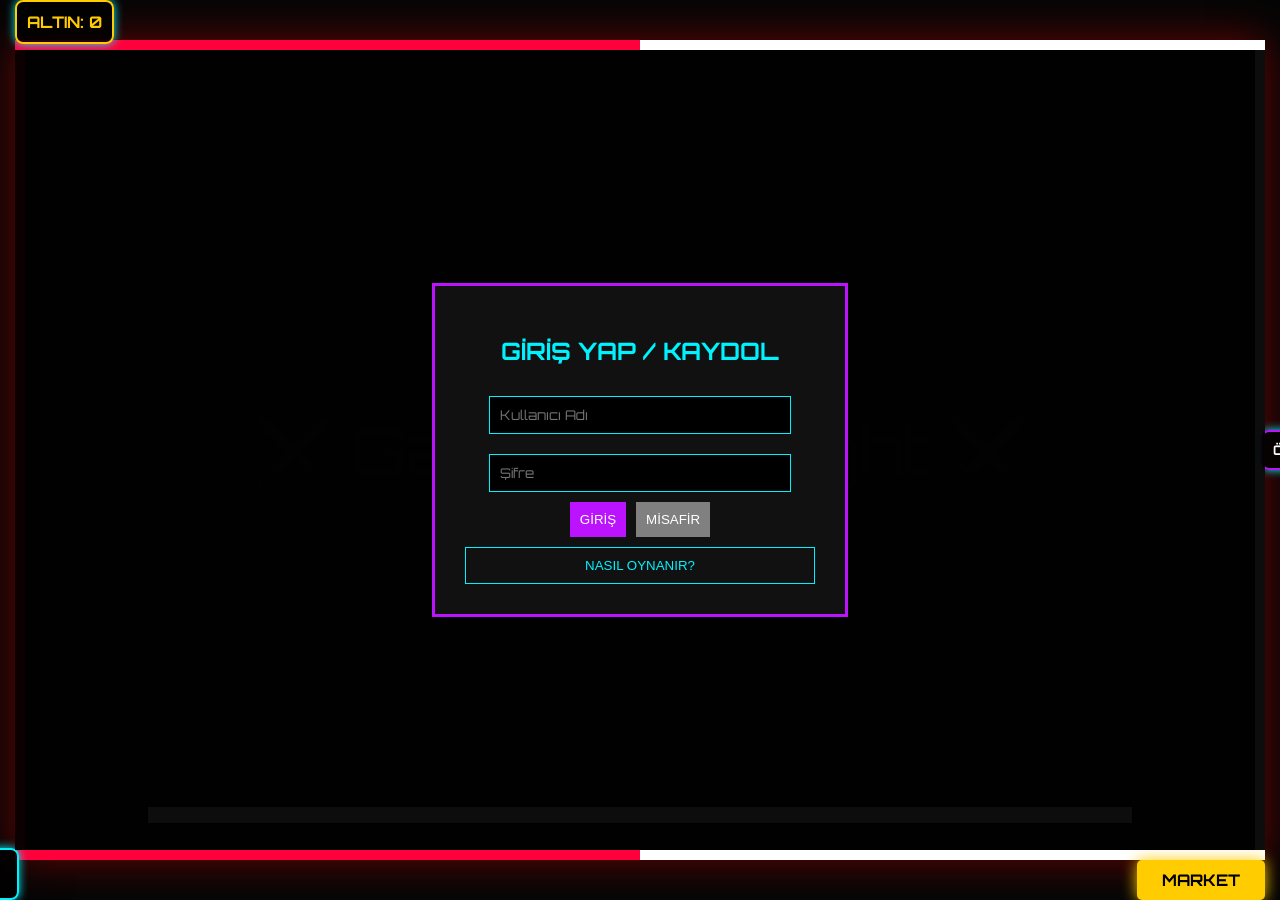
==== oyun.html @ d879b2d4 "Update oyun.html" ====
<!DOCTYPE html>
<html lang="tr">
<head>
    <meta charset="UTF-8">
    <meta name="viewport" content="width=device-width, initial-scale=1.0">
    <title>GameArea Fight - Full Edition</title>
    <style>
        @import url('https://fonts.googleapis.com/css2?family=Orbitron:wght@400;700&family=Press+Start+2P&display=swap');

        :root {
            --neon-blue: #00f2ff;
            --neon-red: #ff003c;
            --neon-purple: #bc13fe;
            --neon-gold: #ffcc00;
        }

        body { margin: 0; background-color: #050505; color: white; font-family: 'Orbitron', sans-serif; display: flex; justify-content: center; align-items: center; height: 100vh; overflow: hidden; }

        #game-container { position: relative; width: 1250px; height: 800px; display: flex; justify-content: center; align-items: center; }

        #arena-wrapper { position: relative; width: 1250px; height: 800px; border: 10px solid; border-image: linear-gradient(90deg, var(--neon-red) 50%, #ffffff 50%) 1; box-shadow: 0 0 40px rgba(255, 0, 0, 0.4); background: #111; overflow: hidden; z-index: 5; }

        canvas { display: block; }

        .ui-panel { position: absolute; background: rgba(0, 0, 0, 0.85); border: 2px solid var(--neon-blue); padding: 10px; border-radius: 8px; box-shadow: 0 0 10px var(--neon-blue); z-index: 10; }

        #stats-panel { bottom: -50px; left: -160px; width: 140px; color: var(--neon-blue); }
        #xp-log { right: -160px; top: 50%; transform: translateY(-50%); width: 140px; max-height: 300px; overflow: hidden; border-color: var(--neon-purple); }
        #gold-display { top: -50px; left: 0; color: var(--neon-gold); font-weight: bold; border-color: var(--neon-gold); }
        #enemy-counter { top: -50px; right: 0; color: var(--neon-red); font-weight: bold; border-color: var(--neon-red); display: none; }

        #market-btn { position: absolute; bottom: -50px; right: 0; padding: 10px 25px; background: var(--neon-gold); color: black; font-weight: bold; border-radius: 5px; cursor: pointer; box-shadow: 0 0 15px var(--neon-gold); z-index: 20; }

        .overlay { position: absolute; inset: 0; background: rgba(0,0,0,0.95); display: flex; flex-direction: column; justify-content: center; align-items: center; z-index: 1000; }

        .auth-box { background: #111; padding: 30px; border: 3px solid var(--neon-purple); text-align: center; width: 350px; }
        .auth-box input { width: 80%; padding: 10px; margin: 10px 0; background: #000; border: 1px solid var(--neon-blue); color: white; font-family: 'Orbitron'; }
        
        .market-grid { display: grid; grid-template-columns: repeat(3, 1fr); gap: 15px; margin-top: 20px; }
        .char-card { background: #222; border: 2px solid var(--neon-blue); padding: 15px; text-align: center; width: 180px; }
        .char-card.selected { border-color: var(--neon-gold); box-shadow: 0 0 15px var(--neon-gold); }

        .btn-gif { width: 180px; height: 60px; background: url('https://i.giphy.com/media/v1.Y2lkPTc5MGI3NjExNHJueXF4eXF4eXF4eXF4eXF4eXF4eXF4eXF4eXF4eXF4JmVwPXYxX2ludGVybmFsX2dpZl9ieV9pZCZjdD1n/3o7TKMGpxxSTvT5Sqk/giphy.gif'); background-size: cover; border: 3px solid #fff; color: white; font-family: 'Press Start 2P', cursive; font-size: 10px; cursor: pointer; display: flex; justify-content: center; align-items: center; margin: 10px; }

        #announcement { position: absolute; top: 40%; width: 100%; text-align: center; font-size: 5rem; color: var(--neon-red); font-weight: bold; display: none; z-index: 500; }

        #xp-bar-container { position: absolute; bottom: 25px; left: 50%; transform: translateX(-50%); width: 80%; height: 16px; background: #fff; border: 2px solid #000; z-index: 5; }
        #xp-bar-fill { height: 100%; width: 0%; background: var(--neon-purple); transition: 0.3s; }
        #cooldown-display { position: absolute; color: rgba(255, 0, 0, 0.7); font-family: 'Orbitron'; font-size: 12px; display: none; z-index: 100; pointer-events: none; }
    </style>
</head>
<body>

<div id="game-container">
    <div id="arena-wrapper">
        <div id="bg-title" style="position:absolute; top:50%; left:50%; transform:translate(-50%,-50%); font-size:65px; opacity:0.12; white-space:nowrap; pointer-events:none; z-index:1">⚔️ GameArea Fight ⚔️</div>
        <canvas id="gameCanvas" width="1250" height="800"></canvas>
        <div id="announcement">DALGA 1</div>
        <div id="xp-bar-container"><div id="xp-bar-fill"></div></div>
        <div id="cooldown-display">BEKLEME SÜRESİ: <span id="cooldown-timer">15</span>s</div>
    </div>

    <div id="gold-display" class="ui-panel">ALTIN: <span id="gold-count">0</span></div>
    <div id="enemy-counter" class="ui-panel">KALAN: <span id="enemy-count">0</span></div>
    <div id="stats-panel" class="ui-panel"><h5 style="margin:0">STATS</h5><div id="stat-list" style="font-size: 10px;">• Henüz yok...</div></div>
    <div id="xp-log" class="ui-panel"><h5 style="margin:0">ÖLDÜRME</h5><div id="log-list" style="font-size: 10px;"></div></div>
    <div id="market-btn" onclick="toggleMarket()">MARKET</div>

    <div id="auth-screen" class="overlay">
        <div class="auth-box">
            <h2 style="color:var(--neon-blue)">GİRİŞ YAP / KAYDOL</h2>
            <input type="text" id="username" placeholder="Kullanıcı Adı">
            <input type="password" id="password" placeholder="Şifre">
            <div style="display:flex; flex-direction:column; gap:10px;">
                <div style="display:flex; justify-content:center; gap:10px;">
                    <button onclick="handleAuth('login')" style="background:var(--neon-purple); border:none; color:white; padding:10px; cursor:pointer;">GİRİŞ</button>
                    <button onclick="handleAuth('guest')" style="background:gray; border:none; color:white; padding:10px; cursor:pointer;">MİSAFİR</button>
                </div>
                <button onclick="showGuide()" style="background:transparent; border:1px solid var(--neon-blue); color:var(--neon-blue); padding:10px; cursor:pointer; width:100%;">NASIL OYNANIR?</button>
            </div>
        </div>
    </div>

    <div id="guide-screen" class="overlay" style="display:none; z-index: 2000;">
        <div class="auth-box" style="width: 600px; text-align: left; border-color: var(--neon-gold);">
            <h2 style="color:var(--neon-gold); text-align:center;">OYUN KILAVUZU</h2>
            <div style="font-size: 14px; line-height: 1.8; max-height: 400px; overflow-y: auto; padding: 10px; color: #ccc;">
                <p><strong>🕹️ Temel Kontroller:</strong><br> WASD tuşlarını kullanarak hareket edebilir, faren ile nişan alıp sol tuşla ateş edebilirsin.</p>
                <p><strong>🌊 Dalga Sistemi:</strong><br> Her yeni dalga daha zorlu düşmanlar getirir. 5, 10, 15... gibi 5'in katı olan dalgalar <strong>BOSS</strong> dalgalarıdır!</p>
                <p><strong>⚡ Özel Yetenek:</strong><br> Farenin SAĞ tuşu ile 15 saniyede bir "Alan Hasarı" (Aura) yaratıp etrafındaki düşmanları erit.</p>
                <p><strong>💰 Market & Gelişim:</strong><br> Düşmanları öldürerek altın biriktir. Marketten daha yüksek HP ve Armor değerine sahip karakterler satın al.</p>
                <p><strong>📈 Seviye Atla:</strong><br> XP barı dolduğunda seviye atlarsın. Bu aşamada sana rastgele sunulan 5 farklı eklentiden (Hasar, Hız, Kritik vb.) birini seçerek karakterini uzmanlaştır.</p>
            </div>
            <button onclick="document.getElementById('guide-screen').style.display='none'" style="width:100%; padding:15px; background:var(--neon-red); border:none; color:white; cursor:pointer; margin-top:15px; font-weight:bold;">ANLADIM, BAŞLA!</button>
        </div>
    </div>

    <div id="start-screen" class="overlay" style="display:none">
        <h1 style="color: var(--neon-red); font-size: 55px;">GameArea Fight</h1>
        <p id="welcome-msg" style="color:var(--neon-blue)"></p>
        <div class="btn-gif" onclick="startGame()">BAŞLAT</div>
    </div>

    <div id="market-screen" class="overlay" style="display:none">
        <h2 style="color:var(--neon-gold)">KARAKTER MARKETİ</h2>
        <div class="market-grid" id="market-grid"></div>
        <div class="btn-gif" onclick="toggleMarket()" style="margin-top:20px; background:none; border:2px solid white; height:40px;">KAPAT</div>
    </div>

    <div id="death-screen" class="overlay" style="display:none">
        <h1 style="color: white; font-size: 50px;">ÖLDÜN!</h1>
        <div class="btn-gif" onclick="resetGame()">RESTART</div>
    </div>

    <div id="upgrade-screen" class="overlay" style="display:none">
        <h2>EKLENTİ SEÇ</h2>
        <div id="upgrade-options" style="display:flex; flex-wrap: wrap; justify-content: center;"></div>
    </div>
</div>

<script>
    const canvas = document.getElementById('gameCanvas');
    const ctx = canvas.getContext('2d');
    
    let currentUser = null;
    let isGuest = false;
    let animationId = null;

    const CHARS = [
        { id: 'std', name: 'Standart', hp: 100, armor: 0, price: 0, color: '#00f2ff' },
        { id: 'mus', name: 'Kaslı', hp: 500, armor: 5, price: 500, color: '#ff003c' },
        { id: 'str', name: 'Güçlü', hp: 650, armor: 10, price: 1000, color: '#bc13fe' },
        { id: 'fig', name: 'Dövüşçü', hp: 750, armor: 15, price: 2000, color: '#ffcc00' },
        { id: 'leg', name: 'Efsanevi', hp: 1000, armor: 25, price: 5000, color: '#ffffff' }
    ];

    let gameState = {
        isRunning: false, wave: 0, xp: 0, xpRequired: 50, level: 1,
        gold: 0, ownedChars: ['std'], selectedChar: 'std'
    };

    function showGuide() { document.getElementById('guide-screen').style.display = 'flex'; }

    function handleAuth(type) {
        const u = document.getElementById('username').value;
        const p = document.getElementById('password').value;
        if (type === 'guest') { isGuest = true; currentUser = "Misafir"; showStart(); return; }
        if (!u || !p) return alert("Bilgileri doldur!");
        let users = JSON.parse(localStorage.getItem('gf_users') || '{}');
        if (users[u]) {
            if (users[u].password !== p) return alert("Şifre yanlış!");
            gameState = users[u].state;
        } else {
            users[u] = { password: p, state: gameState };
            localStorage.setItem('gf_users', JSON.stringify(users));
        }
        currentUser = u; isGuest = false; saveUser(); showStart();
    }

    function saveUser() {
        if (isGuest) return;
        let users = JSON.parse(localStorage.getItem('gf_users') || '{}');
        users[currentUser].state = gameState;
        localStorage.setItem('gf_users', JSON.stringify(users));
    }

    function showStart() {
        document.getElementById('auth-screen').style.display = 'none';
        document.getElementById('start-screen').style.display = 'flex';
        document.getElementById('welcome-msg').innerText = `Hoş geldin, ${currentUser}!`;
        updateGoldUI();
    }

    function toggleMarket() {
        const screen = document.getElementById('market-screen');
        if (screen.style.display === 'none') { renderMarket(); screen.style.display = 'flex'; }
        else screen.style.display = 'none';
    }

    function renderMarket() {
        const grid = document.getElementById('market-grid');
        grid.innerHTML = '';
        CHARS.forEach(c => {
            const isOwned = gameState.ownedChars.includes(c.id);
            const isSelected = gameState.selectedChar === c.id;
            const div = document.createElement('div');
            div.className = `char-card ${isSelected ? 'selected' : ''}`;
            div.innerHTML = `
                <h4>${c.name}</h4>
                <p>HP: ${c.hp} | Armor: +${c.armor}</p>
                <button class="buy-btn" onclick="${isOwned ? `selectChar('${c.id}')` : `buyChar('${c.id}', ${c.price})`}">
                    ${isSelected ? 'KULLANILIYOR' : (isOwned ? 'KULLAN' : 'SATIN AL (' + c.price + ')')}
                </button>
            `;
            grid.appendChild(div);
        });
    }

    function buyChar(id, price) {
        if (gameState.gold >= price) {
            gameState.gold -= price; gameState.ownedChars.push(id);
            updateGoldUI(); renderMarket(); saveUser();
        } else alert("Altın yetersiz!");
    }

    function selectChar(id) { gameState.selectedChar = id; renderMarket(); saveUser(); }
    function updateGoldUI() { document.getElementById('gold-count').innerText = gameState.gold; }
    function updateEnemyCountUI() { document.getElementById('enemy-count').innerText = enemies.length; }

    let enemies = [];
    let bullets = [];
    let particles = [];
    let keys = {};
    let mousePressed = false;
    let lastShot = 0;
    let lastAreaDamageTime = 0;
    const areaDamageCooldown = 15000;
    let player = {};

    function startGame() {
        const charData = CHARS.find(c => c.id === gameState.selectedChar);
        player = {
            x: 625, y: 400, hp: charData.hp, maxHp: charData.hp, armor: charData.armor,
            speed: 3.5, dmg: 30, shootSpeed: 300, crit: 0, bounce: 0, upgrades: [], color: charData.color
        };
        enemies = []; bullets = []; particles = [];
        document.getElementById('start-screen').style.display = 'none';
        document.getElementById('market-btn').style.display = 'none';
        document.getElementById('enemy-counter').style.display = 'block';
        gameState.isRunning = true;
        gameState.wave = 0; gameState.xp = 0; gameState.xpRequired = 50; gameState.level = 1;
        nextWave();
        if(!animationId) loop();
    }

    function resetGame() {
        if (isGuest) { gameState.gold = 0; gameState.ownedChars = ['std']; gameState.selectedChar = 'std'; }
        document.getElementById('death-screen').style.display = 'none';
        document.getElementById('market-btn').style.display = 'block';
        document.getElementById('enemy-counter').style.display = 'none';
        showStart();
    }

    window.onkeydown = e => keys[e.code] = true;
    window.onkeyup = e => keys[e.code] = false;
    canvas.onmousedown = (e) => { 
        if(e.button === 0) mousePressed = true;
        if(e.button === 2) performAreaDamage();
    };
    window.onmouseup = () => mousePressed = false;
    canvas.oncontextmenu = (e) => e.preventDefault(); 
    let mx = 0, my = 0;
    canvas.onmousemove = e => { const r = canvas.getBoundingClientRect(); mx = e.clientX - r.left; my = e.clientY - r.top; };

    function nextWave() {
        gameState.wave++;
        gameState.isRunning = false;
        const ann = document.getElementById('announcement');
        ann.style.display = 'block';
        let isBoss = gameState.wave % 5 === 0;
        ann.innerText = isBoss ? "BOSS GELİYOR!" : `DALGA ${gameState.wave}`;
        setTimeout(() => { ann.style.display = 'none'; gameState.isRunning = true; spawnEnemies(isBoss); }, 2000);
    }

    function spawnEnemies(isBoss) {
        if (isBoss) {
            const count = Math.min(5, Math.floor(gameState.wave/5));
            const bossHp = (gameState.wave / 5) * 2000; 
            for(let i=0; i<count; i++) enemies.push({ x: Math.random()*1200 + 25, y: -50, hp: bossHp, maxHp: bossHp, size: 70, speed: 1.1, boss: true, color: `hsl(${Math.random()*360}, 100%, 50%)` });
        } else {
            for(let i=0; i<gameState.wave*3.5; i++) enemies.push({ x: Math.random()*1250, y: Math.random() < 0.5 ? -30 : 830, hp: 250, maxHp: 250, size: 25, speed: 1.8 + Math.random(), boss: false, color: `hsl(${Math.random()*360}, 70%, 50%)` });
        }
        updateEnemyCountUI();
    }

    function addXP(val, type, isBossDeath) {
        const xpReward = isBossDeath ? 25 : 10;
        gameState.xp += xpReward;
        const goldPlus = isBossDeath ? 5 : 1;
        gameState.gold += goldPlus;
        updateGoldUI(); saveUser();
        updateEnemyCountUI();
        const log = document.createElement('div');
        log.innerHTML = `<span style="color:var(--neon-purple)">+${xpReward} XP</span> | <span style="color:var(--neon-gold)">+${goldPlus} G</span><br>${type}`;
        document.getElementById('log-list').prepend(log);
        document.getElementById('xp-bar-fill').style.width = Math.min(100, (gameState.xp/gameState.xpRequired)*100) + "%"; 
        if(gameState.xp >= gameState.xpRequired) { 
            gameState.xp = 0; gameState.level++; gameState.xpRequired += 50; showUpgrades(); 
        }
    }

    function showUpgrades() {
        gameState.isRunning = false;
        const screen = document.getElementById('upgrade-screen');
        const box = document.getElementById('upgrade-options');
        screen.style.display = 'flex';
        box.innerHTML = '';
        const opts = [
    {t: "+6 Hasar", f: () => player.dmg += 6},
    {t: "+0.5 Hız", f: () => player.shootSpeed = Math.max(50, player.shootSpeed - 50)}, 
    {t: "+1 Armor", f: () => player.armor = Math.min(100, player.armor + 20)},
    {t: "+2 Kritik", f: () => player.crit += 0.1},
    {t: "+1 Seken", f: () => player.bounce += 1}
];
        opts.forEach(o => {
            const d = document.createElement('div');
            d.className = 'char-card'; d.style.cursor = 'pointer';
            d.innerText = o.t;
            d.onclick = () => { o.f(); player.upgrades.push(o.t); updateStats(); screen.style.display='none'; gameState.isRunning=true; };
            box.appendChild(d);
        });
    }

    function updateStats() { document.getElementById('stat-list').innerHTML = player.upgrades.map(u => `<div>• ${u}</div>`).join(''); }

    function performAreaDamage() {
        if (!gameState.isRunning) return;
        const now = Date.now();
        if (now - lastAreaDamageTime < areaDamageCooldown) return;
        lastAreaDamageTime = now;
        particles.push({ type: 'area', radius: 150, life: 1.0, color: '#00f2ff' });
    }

    function loop() {
        if (!gameState.isRunning) { animationId = requestAnimationFrame(loop); return; }
        ctx.clearRect(0,0,1250,800);
        if (keys['KeyW'] && player.y > 20) player.y -= player.speed;
        if (keys['KeyS'] && player.y < 780) player.y += player.speed;
        if (keys['KeyA'] && player.x > 20) player.x -= player.speed;
        if (keys['KeyD'] && player.x < 1230) player.x += player.speed;
        if (mousePressed && Date.now() - lastShot > player.shootSpeed) {
            const ang = Math.atan2(my - player.y, mx - player.x);
            bullets.push({ x: player.x, y: player.y, vx: Math.cos(ang)*8, vy: Math.sin(ang)*8, b: player.bounce, d: Math.random() < player.crit ? player.dmg*2 : player.dmg });
            lastShot = Date.now();
        }
        bullets.forEach((b, i) => {
            b.x += b.vx; b.y += b.vy;
            if (b.x<0 || b.x>1250 || b.y<0 || b.y>800) { if(b.b > 0){ b.vx*=-1; b.vy*=-1; b.b--; } else bullets.splice(i,1); }
            ctx.fillStyle = "yellow"; ctx.beginPath(); ctx.arc(b.x, b.y, 4, 0, 7); ctx.fill();
        });
        particles.forEach((p, i) => {
            if(p.type === 'area') {
                ctx.save(); ctx.globalAlpha = p.life * 0.4; ctx.fillStyle = p.color;
                ctx.beginPath(); ctx.arc(player.x, player.y, p.radius, 0, 7); ctx.fill(); ctx.restore();
                enemies.forEach((e, ei) => {
                    if (Math.hypot(e.x - player.x, e.y - player.y) < p.radius) {
                        e.hp -= 0.84; if (e.hp <= 0) { addXP(0, "AURA ÖLDÜRMESİ", e.boss); enemies.splice(ei, 1); updateEnemyCountUI(); }
                    }
                });
                p.life -= (1 / (60 * 7.5)); if (p.life <= 0) particles.splice(i, 1);
            }
        });
        enemies.forEach((e, i) => {
            const ang = Math.atan2(player.y - e.y, player.x - e.x);
            e.x += Math.cos(ang) * e.speed; e.y += Math.sin(ang) * e.speed;
            ctx.fillStyle = e.color; ctx.fillRect(e.x-e.size/2, e.y-e.size/2, e.size, e.size);
            ctx.fillStyle = "red"; ctx.fillRect(e.x-e.size/2, e.y-e.size/2-10, e.size, 5);
            ctx.fillStyle = "#00ff00"; ctx.fillRect(e.x-e.size/2, e.y-e.size/2-10, (e.hp/e.maxHp)*e.size, 5);
            bullets.forEach((bul, bi) => {
                if (Math.hypot(bul.x - e.x, bul.y - e.y) < e.size) {
                    e.hp -= bul.d; bullets.splice(bi, 1);
                    if (e.hp <= 0) { addXP(0, e.boss ? "BOSS":"ZOMBİ", e.boss); enemies.splice(i,1); updateEnemyCountUI(); }
                }
            });
            if (Math.hypot(player.x-e.x, player.y-e.y) < e.size) {
                if(player.armor > 0) player.armor -= 0.5; else player.hp -= 0.5;
                if(player.hp <= 0) { gameState.isRunning = false; document.getElementById('death-screen').style.display = 'flex'; }
            }
        });
        const cdMs = areaDamageCooldown - (Date.now() - lastAreaDamageTime);
        if (cdMs > 0) {
            const r = canvas.getBoundingClientRect();
            const display = document.getElementById('cooldown-display');
            display.style.display = 'block';
            display.style.left = (player.x + r.left - 50) + "px";
            display.style.top = (player.y + r.top - 50) + "px";
            document.getElementById('cooldown-timer').innerText = Math.ceil(cdMs/1000);
        } else document.getElementById('cooldown-display').style.display = 'none';
        ctx.fillStyle = player.color; ctx.beginPath(); ctx.arc(player.x, player.y, 20, 0, 7); ctx.fill();
        drawBar(player.x-30, player.y+25, 60, 6, player.hp/player.maxHp, "red");
        drawBar(player.x-30, player.y+33, 60, 6, player.armor/100, "#00f2ff", "white");
        if(enemies.length === 0 && gameState.isRunning) nextWave();
        animationId = requestAnimationFrame(loop);
    }
    function drawBar(x, y, w, h, p, f, b="#333") { ctx.fillStyle = b; ctx.fillRect(x, y, w, h); ctx.fillStyle = f; ctx.fillRect(x, y, w*p, h); }
</script>
</body>
</html>
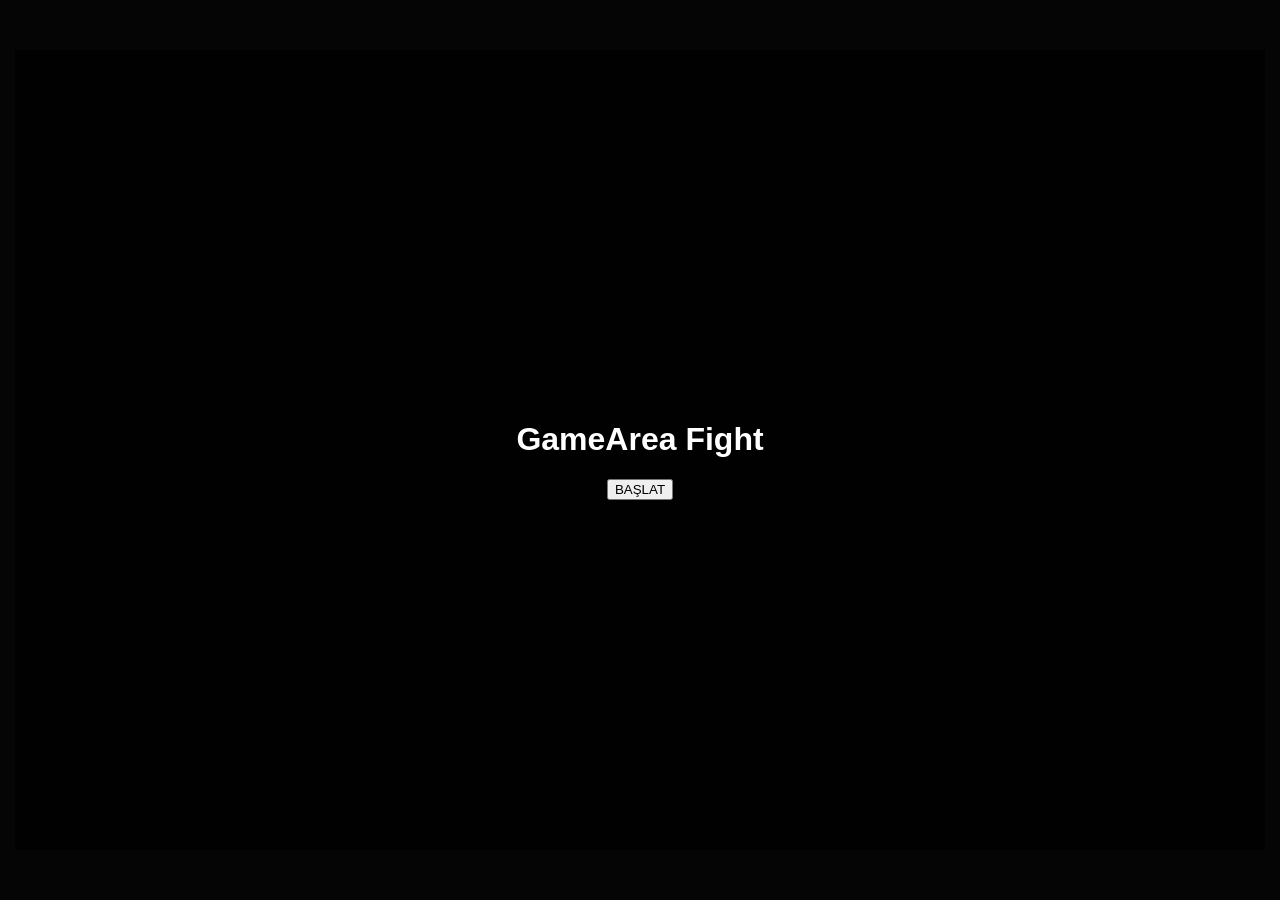
==== commit 116a1ccf: "Update oyun.html" ====
--- a/oyun.html
+++ b/oyun.html
@@ -1,388 +1,345 @@
 <!DOCTYPE html>
 <html lang="tr">
 <head>
-    <meta charset="UTF-8">
-    <meta name="viewport" content="width=device-width, initial-scale=1.0">
-    <title>GameArea Fight - Full Edition</title>
-    <style>
-        @import url('https://fonts.googleapis.com/css2?family=Orbitron:wght@400;700&family=Press+Start+2P&display=swap');
-
-        :root {
-            --neon-blue: #00f2ff;
-            --neon-red: #ff003c;
-            --neon-purple: #bc13fe;
-            --neon-gold: #ffcc00;
-        }
-
-        body { margin: 0; background-color: #050505; color: white; font-family: 'Orbitron', sans-serif; display: flex; justify-content: center; align-items: center; height: 100vh; overflow: hidden; }
-
-        #game-container { position: relative; width: 1250px; height: 800px; display: flex; justify-content: center; align-items: center; }
-
-        #arena-wrapper { position: relative; width: 1250px; height: 800px; border: 10px solid; border-image: linear-gradient(90deg, var(--neon-red) 50%, #ffffff 50%) 1; box-shadow: 0 0 40px rgba(255, 0, 0, 0.4); background: #111; overflow: hidden; z-index: 5; }
-
-        canvas { display: block; }
-
-        .ui-panel { position: absolute; background: rgba(0, 0, 0, 0.85); border: 2px solid var(--neon-blue); padding: 10px; border-radius: 8px; box-shadow: 0 0 10px var(--neon-blue); z-index: 10; }
-
-        #stats-panel { bottom: -50px; left: -160px; width: 140px; color: var(--neon-blue); }
-        #xp-log { right: -160px; top: 50%; transform: translateY(-50%); width: 140px; max-height: 300px; overflow: hidden; border-color: var(--neon-purple); }
-        #gold-display { top: -50px; left: 0; color: var(--neon-gold); font-weight: bold; border-color: var(--neon-gold); }
-        #enemy-counter { top: -50px; right: 0; color: var(--neon-red); font-weight: bold; border-color: var(--neon-red); display: none; }
-
-        #market-btn { position: absolute; bottom: -50px; right: 0; padding: 10px 25px; background: var(--neon-gold); color: black; font-weight: bold; border-radius: 5px; cursor: pointer; box-shadow: 0 0 15px var(--neon-gold); z-index: 20; }
-
-        .overlay { position: absolute; inset: 0; background: rgba(0,0,0,0.95); display: flex; flex-direction: column; justify-content: center; align-items: center; z-index: 1000; }
-
-        .auth-box { background: #111; padding: 30px; border: 3px solid var(--neon-purple); text-align: center; width: 350px; }
-        .auth-box input { width: 80%; padding: 10px; margin: 10px 0; background: #000; border: 1px solid var(--neon-blue); color: white; font-family: 'Orbitron'; }
-        
-        .market-grid { display: grid; grid-template-columns: repeat(3, 1fr); gap: 15px; margin-top: 20px; }
-        .char-card { background: #222; border: 2px solid var(--neon-blue); padding: 15px; text-align: center; width: 180px; }
-        .char-card.selected { border-color: var(--neon-gold); box-shadow: 0 0 15px var(--neon-gold); }
-
-        .btn-gif { width: 180px; height: 60px; background: url('https://i.giphy.com/media/v1.Y2lkPTc5MGI3NjExNHJueXF4eXF4eXF4eXF4eXF4eXF4eXF4eXF4eXF4eXF4JmVwPXYxX2ludGVybmFsX2dpZl9ieV9pZCZjdD1n/3o7TKMGpxxSTvT5Sqk/giphy.gif'); background-size: cover; border: 3px solid #fff; color: white; font-family: 'Press Start 2P', cursive; font-size: 10px; cursor: pointer; display: flex; justify-content: center; align-items: center; margin: 10px; }
-
-        #announcement { position: absolute; top: 40%; width: 100%; text-align: center; font-size: 5rem; color: var(--neon-red); font-weight: bold; display: none; z-index: 500; }
-
-        #xp-bar-container { position: absolute; bottom: 25px; left: 50%; transform: translateX(-50%); width: 80%; height: 16px; background: #fff; border: 2px solid #000; z-index: 5; }
-        #xp-bar-fill { height: 100%; width: 0%; background: var(--neon-purple); transition: 0.3s; }
-        #cooldown-display { position: absolute; color: rgba(255, 0, 0, 0.7); font-family: 'Orbitron'; font-size: 12px; display: none; z-index: 100; pointer-events: none; }
-    </style>
+<meta charset="UTF-8">
+<title>GameArea Fight</title>
+
+<style>
+
+body{
+margin:0;
+background:#050505;
+color:white;
+font-family:Arial;
+display:flex;
+justify-content:center;
+align-items:center;
+height:100vh;
+}
+
+#game-container{
+position:relative;
+width:1250px;
+height:800px;
+}
+
+canvas{
+background:#111;
+display:block;
+}
+
+.overlay{
+position:absolute;
+inset:0;
+background:rgba(0,0,0,0.95);
+display:flex;
+flex-direction:column;
+justify-content:center;
+align-items:center;
+z-index:1000;
+}
+
+.char-card{
+background:#222;
+border:2px solid cyan;
+padding:10px;
+text-align:center;
+cursor:pointer;
+}
+
+#level-grid{
+display:grid;
+grid-template-columns:repeat(7,1fr);
+gap:10px;
+width:600px;
+margin-top:20px;
+}
+
+</style>
 </head>
+
 <body>
 
 <div id="game-container">
-    <div id="arena-wrapper">
-        <div id="bg-title" style="position:absolute; top:50%; left:50%; transform:translate(-50%,-50%); font-size:65px; opacity:0.12; white-space:nowrap; pointer-events:none; z-index:1">⚔️ GameArea Fight ⚔️</div>
-        <canvas id="gameCanvas" width="1250" height="800"></canvas>
-        <div id="announcement">DALGA 1</div>
-        <div id="xp-bar-container"><div id="xp-bar-fill"></div></div>
-        <div id="cooldown-display">BEKLEME SÜRESİ: <span id="cooldown-timer">15</span>s</div>
-    </div>
-
-    <div id="gold-display" class="ui-panel">ALTIN: <span id="gold-count">0</span></div>
-    <div id="enemy-counter" class="ui-panel">KALAN: <span id="enemy-count">0</span></div>
-    <div id="stats-panel" class="ui-panel"><h5 style="margin:0">STATS</h5><div id="stat-list" style="font-size: 10px;">• Henüz yok...</div></div>
-    <div id="xp-log" class="ui-panel"><h5 style="margin:0">ÖLDÜRME</h5><div id="log-list" style="font-size: 10px;"></div></div>
-    <div id="market-btn" onclick="toggleMarket()">MARKET</div>
-
-    <div id="auth-screen" class="overlay">
-        <div class="auth-box">
-            <h2 style="color:var(--neon-blue)">GİRİŞ YAP / KAYDOL</h2>
-            <input type="text" id="username" placeholder="Kullanıcı Adı">
-            <input type="password" id="password" placeholder="Şifre">
-            <div style="display:flex; flex-direction:column; gap:10px;">
-                <div style="display:flex; justify-content:center; gap:10px;">
-                    <button onclick="handleAuth('login')" style="background:var(--neon-purple); border:none; color:white; padding:10px; cursor:pointer;">GİRİŞ</button>
-                    <button onclick="handleAuth('guest')" style="background:gray; border:none; color:white; padding:10px; cursor:pointer;">MİSAFİR</button>
-                </div>
-                <button onclick="showGuide()" style="background:transparent; border:1px solid var(--neon-blue); color:var(--neon-blue); padding:10px; cursor:pointer; width:100%;">NASIL OYNANIR?</button>
-            </div>
-        </div>
-    </div>
-
-    <div id="guide-screen" class="overlay" style="display:none; z-index: 2000;">
-        <div class="auth-box" style="width: 600px; text-align: left; border-color: var(--neon-gold);">
-            <h2 style="color:var(--neon-gold); text-align:center;">OYUN KILAVUZU</h2>
-            <div style="font-size: 14px; line-height: 1.8; max-height: 400px; overflow-y: auto; padding: 10px; color: #ccc;">
-                <p><strong>🕹️ Temel Kontroller:</strong><br> WASD tuşlarını kullanarak hareket edebilir, faren ile nişan alıp sol tuşla ateş edebilirsin.</p>
-                <p><strong>🌊 Dalga Sistemi:</strong><br> Her yeni dalga daha zorlu düşmanlar getirir. 5, 10, 15... gibi 5'in katı olan dalgalar <strong>BOSS</strong> dalgalarıdır!</p>
-                <p><strong>⚡ Özel Yetenek:</strong><br> Farenin SAĞ tuşu ile 15 saniyede bir "Alan Hasarı" (Aura) yaratıp etrafındaki düşmanları erit.</p>
-                <p><strong>💰 Market & Gelişim:</strong><br> Düşmanları öldürerek altın biriktir. Marketten daha yüksek HP ve Armor değerine sahip karakterler satın al.</p>
-                <p><strong>📈 Seviye Atla:</strong><br> XP barı dolduğunda seviye atlarsın. Bu aşamada sana rastgele sunulan 5 farklı eklentiden (Hasar, Hız, Kritik vb.) birini seçerek karakterini uzmanlaştır.</p>
-            </div>
-            <button onclick="document.getElementById('guide-screen').style.display='none'" style="width:100%; padding:15px; background:var(--neon-red); border:none; color:white; cursor:pointer; margin-top:15px; font-weight:bold;">ANLADIM, BAŞLA!</button>
-        </div>
-    </div>
-
-    <div id="start-screen" class="overlay" style="display:none">
-        <h1 style="color: var(--neon-red); font-size: 55px;">GameArea Fight</h1>
-        <p id="welcome-msg" style="color:var(--neon-blue)"></p>
-        <div class="btn-gif" onclick="startGame()">BAŞLAT</div>
-    </div>
-
-    <div id="market-screen" class="overlay" style="display:none">
-        <h2 style="color:var(--neon-gold)">KARAKTER MARKETİ</h2>
-        <div class="market-grid" id="market-grid"></div>
-        <div class="btn-gif" onclick="toggleMarket()" style="margin-top:20px; background:none; border:2px solid white; height:40px;">KAPAT</div>
-    </div>
-
-    <div id="death-screen" class="overlay" style="display:none">
-        <h1 style="color: white; font-size: 50px;">ÖLDÜN!</h1>
-        <div class="btn-gif" onclick="resetGame()">RESTART</div>
-    </div>
-
-    <div id="upgrade-screen" class="overlay" style="display:none">
-        <h2>EKLENTİ SEÇ</h2>
-        <div id="upgrade-options" style="display:flex; flex-wrap: wrap; justify-content: center;"></div>
-    </div>
+
+<canvas id="gameCanvas" width="1250" height="800"></canvas>
+
+
+<!-- START -->
+
+<div id="start-screen" class="overlay">
+
+<h1>GameArea Fight</h1>
+
+<button onclick="openLevelMenu()">BAŞLAT</button>
+
 </div>
 
+
+<!-- LEVEL MENU -->
+
+<div id="level-screen" class="overlay" style="display:none">
+
+<h2>BÖLÜM SEÇ</h2>
+
+<div id="level-grid"></div>
+
+</div>
+
+
+<!-- GAME FINISHED -->
+
+<div id="game-finished" class="overlay" style="display:none">
+
+<h1>OYUN BİTTİ</h1>
+
+<p>Tekrar oynamak için güncellemeyi bekle!</p>
+
+</div>
+
+
+</div>
+
+
 <script>
-    const canvas = document.getElementById('gameCanvas');
-    const ctx = canvas.getContext('2d');
-    
-    let currentUser = null;
-    let isGuest = false;
-    let animationId = null;
-
-    const CHARS = [
-        { id: 'std', name: 'Standart', hp: 100, armor: 0, price: 0, color: '#00f2ff' },
-        { id: 'mus', name: 'Kaslı', hp: 500, armor: 5, price: 500, color: '#ff003c' },
-        { id: 'str', name: 'Güçlü', hp: 650, armor: 10, price: 1000, color: '#bc13fe' },
-        { id: 'fig', name: 'Dövüşçü', hp: 750, armor: 15, price: 2000, color: '#ffcc00' },
-        { id: 'leg', name: 'Efsanevi', hp: 1000, armor: 25, price: 5000, color: '#ffffff' }
-    ];
-
-    let gameState = {
-        isRunning: false, wave: 0, xp: 0, xpRequired: 50, level: 1,
-        gold: 0, ownedChars: ['std'], selectedChar: 'std'
-    };
-
-    function showGuide() { document.getElementById('guide-screen').style.display = 'flex'; }
-
-    function handleAuth(type) {
-        const u = document.getElementById('username').value;
-        const p = document.getElementById('password').value;
-        if (type === 'guest') { isGuest = true; currentUser = "Misafir"; showStart(); return; }
-        if (!u || !p) return alert("Bilgileri doldur!");
-        let users = JSON.parse(localStorage.getItem('gf_users') || '{}');
-        if (users[u]) {
-            if (users[u].password !== p) return alert("Şifre yanlış!");
-            gameState = users[u].state;
-        } else {
-            users[u] = { password: p, state: gameState };
-            localStorage.setItem('gf_users', JSON.stringify(users));
-        }
-        currentUser = u; isGuest = false; saveUser(); showStart();
-    }
-
-    function saveUser() {
-        if (isGuest) return;
-        let users = JSON.parse(localStorage.getItem('gf_users') || '{}');
-        users[currentUser].state = gameState;
-        localStorage.setItem('gf_users', JSON.stringify(users));
-    }
-
-    function showStart() {
-        document.getElementById('auth-screen').style.display = 'none';
-        document.getElementById('start-screen').style.display = 'flex';
-        document.getElementById('welcome-msg').innerText = `Hoş geldin, ${currentUser}!`;
-        updateGoldUI();
-    }
-
-    function toggleMarket() {
-        const screen = document.getElementById('market-screen');
-        if (screen.style.display === 'none') { renderMarket(); screen.style.display = 'flex'; }
-        else screen.style.display = 'none';
-    }
-
-    function renderMarket() {
-        const grid = document.getElementById('market-grid');
-        grid.innerHTML = '';
-        CHARS.forEach(c => {
-            const isOwned = gameState.ownedChars.includes(c.id);
-            const isSelected = gameState.selectedChar === c.id;
-            const div = document.createElement('div');
-            div.className = `char-card ${isSelected ? 'selected' : ''}`;
-            div.innerHTML = `
-                <h4>${c.name}</h4>
-                <p>HP: ${c.hp} | Armor: +${c.armor}</p>
-                <button class="buy-btn" onclick="${isOwned ? `selectChar('${c.id}')` : `buyChar('${c.id}', ${c.price})`}">
-                    ${isSelected ? 'KULLANILIYOR' : (isOwned ? 'KULLAN' : 'SATIN AL (' + c.price + ')')}
-                </button>
-            `;
-            grid.appendChild(div);
-        });
-    }
-
-    function buyChar(id, price) {
-        if (gameState.gold >= price) {
-            gameState.gold -= price; gameState.ownedChars.push(id);
-            updateGoldUI(); renderMarket(); saveUser();
-        } else alert("Altın yetersiz!");
-    }
-
-    function selectChar(id) { gameState.selectedChar = id; renderMarket(); saveUser(); }
-    function updateGoldUI() { document.getElementById('gold-count').innerText = gameState.gold; }
-    function updateEnemyCountUI() { document.getElementById('enemy-count').innerText = enemies.length; }
-
-    let enemies = [];
-    let bullets = [];
-    let particles = [];
-    let keys = {};
-    let mousePressed = false;
-    let lastShot = 0;
-    let lastAreaDamageTime = 0;
-    const areaDamageCooldown = 15000;
-    let player = {};
-
-    function startGame() {
-        const charData = CHARS.find(c => c.id === gameState.selectedChar);
-        player = {
-            x: 625, y: 400, hp: charData.hp, maxHp: charData.hp, armor: charData.armor,
-            speed: 3.5, dmg: 30, shootSpeed: 300, crit: 0, bounce: 0, upgrades: [], color: charData.color
-        };
-        enemies = []; bullets = []; particles = [];
-        document.getElementById('start-screen').style.display = 'none';
-        document.getElementById('market-btn').style.display = 'none';
-        document.getElementById('enemy-counter').style.display = 'block';
-        gameState.isRunning = true;
-        gameState.wave = 0; gameState.xp = 0; gameState.xpRequired = 50; gameState.level = 1;
-        nextWave();
-        if(!animationId) loop();
-    }
-
-    function resetGame() {
-        if (isGuest) { gameState.gold = 0; gameState.ownedChars = ['std']; gameState.selectedChar = 'std'; }
-        document.getElementById('death-screen').style.display = 'none';
-        document.getElementById('market-btn').style.display = 'block';
-        document.getElementById('enemy-counter').style.display = 'none';
-        showStart();
-    }
-
-    window.onkeydown = e => keys[e.code] = true;
-    window.onkeyup = e => keys[e.code] = false;
-    canvas.onmousedown = (e) => { 
-        if(e.button === 0) mousePressed = true;
-        if(e.button === 2) performAreaDamage();
-    };
-    window.onmouseup = () => mousePressed = false;
-    canvas.oncontextmenu = (e) => e.preventDefault(); 
-    let mx = 0, my = 0;
-    canvas.onmousemove = e => { const r = canvas.getBoundingClientRect(); mx = e.clientX - r.left; my = e.clientY - r.top; };
-
-    function nextWave() {
-        gameState.wave++;
-        gameState.isRunning = false;
-        const ann = document.getElementById('announcement');
-        ann.style.display = 'block';
-        let isBoss = gameState.wave % 5 === 0;
-        ann.innerText = isBoss ? "BOSS GELİYOR!" : `DALGA ${gameState.wave}`;
-        setTimeout(() => { ann.style.display = 'none'; gameState.isRunning = true; spawnEnemies(isBoss); }, 2000);
-    }
-
-    function spawnEnemies(isBoss) {
-        if (isBoss) {
-            const count = Math.min(5, Math.floor(gameState.wave/5));
-            const bossHp = (gameState.wave / 5) * 2000; 
-            for(let i=0; i<count; i++) enemies.push({ x: Math.random()*1200 + 25, y: -50, hp: bossHp, maxHp: bossHp, size: 70, speed: 1.1, boss: true, color: `hsl(${Math.random()*360}, 100%, 50%)` });
-        } else {
-            for(let i=0; i<gameState.wave*3.5; i++) enemies.push({ x: Math.random()*1250, y: Math.random() < 0.5 ? -30 : 830, hp: 250, maxHp: 250, size: 25, speed: 1.8 + Math.random(), boss: false, color: `hsl(${Math.random()*360}, 70%, 50%)` });
-        }
-        updateEnemyCountUI();
-    }
-
-    function addXP(val, type, isBossDeath) {
-        const xpReward = isBossDeath ? 25 : 10;
-        gameState.xp += xpReward;
-        const goldPlus = isBossDeath ? 5 : 1;
-        gameState.gold += goldPlus;
-        updateGoldUI(); saveUser();
-        updateEnemyCountUI();
-        const log = document.createElement('div');
-        log.innerHTML = `<span style="color:var(--neon-purple)">+${xpReward} XP</span> | <span style="color:var(--neon-gold)">+${goldPlus} G</span><br>${type}`;
-        document.getElementById('log-list').prepend(log);
-        document.getElementById('xp-bar-fill').style.width = Math.min(100, (gameState.xp/gameState.xpRequired)*100) + "%"; 
-        if(gameState.xp >= gameState.xpRequired) { 
-            gameState.xp = 0; gameState.level++; gameState.xpRequired += 50; showUpgrades(); 
-        }
-    }
-
-    function showUpgrades() {
-        gameState.isRunning = false;
-        const screen = document.getElementById('upgrade-screen');
-        const box = document.getElementById('upgrade-options');
-        screen.style.display = 'flex';
-        box.innerHTML = '';
-        const opts = [
-    {t: "+6 Hasar", f: () => player.dmg += 6},
-    {t: "+0.5 Hız", f: () => player.shootSpeed = Math.max(50, player.shootSpeed - 50)}, 
-    {t: "+1 Armor", f: () => player.armor = Math.min(100, player.armor + 20)},
-    {t: "+2 Kritik", f: () => player.crit += 0.1},
-    {t: "+1 Seken", f: () => player.bounce += 1}
-];
-        opts.forEach(o => {
-            const d = document.createElement('div');
-            d.className = 'char-card'; d.style.cursor = 'pointer';
-            d.innerText = o.t;
-            d.onclick = () => { o.f(); player.upgrades.push(o.t); updateStats(); screen.style.display='none'; gameState.isRunning=true; };
-            box.appendChild(d);
-        });
-    }
-
-    function updateStats() { document.getElementById('stat-list').innerHTML = player.upgrades.map(u => `<div>• ${u}</div>`).join(''); }
-
-    function performAreaDamage() {
-        if (!gameState.isRunning) return;
-        const now = Date.now();
-        if (now - lastAreaDamageTime < areaDamageCooldown) return;
-        lastAreaDamageTime = now;
-        particles.push({ type: 'area', radius: 150, life: 1.0, color: '#00f2ff' });
-    }
-
-    function loop() {
-        if (!gameState.isRunning) { animationId = requestAnimationFrame(loop); return; }
-        ctx.clearRect(0,0,1250,800);
-        if (keys['KeyW'] && player.y > 20) player.y -= player.speed;
-        if (keys['KeyS'] && player.y < 780) player.y += player.speed;
-        if (keys['KeyA'] && player.x > 20) player.x -= player.speed;
-        if (keys['KeyD'] && player.x < 1230) player.x += player.speed;
-        if (mousePressed && Date.now() - lastShot > player.shootSpeed) {
-            const ang = Math.atan2(my - player.y, mx - player.x);
-            bullets.push({ x: player.x, y: player.y, vx: Math.cos(ang)*8, vy: Math.sin(ang)*8, b: player.bounce, d: Math.random() < player.crit ? player.dmg*2 : player.dmg });
-            lastShot = Date.now();
-        }
-        bullets.forEach((b, i) => {
-            b.x += b.vx; b.y += b.vy;
-            if (b.x<0 || b.x>1250 || b.y<0 || b.y>800) { if(b.b > 0){ b.vx*=-1; b.vy*=-1; b.b--; } else bullets.splice(i,1); }
-            ctx.fillStyle = "yellow"; ctx.beginPath(); ctx.arc(b.x, b.y, 4, 0, 7); ctx.fill();
-        });
-        particles.forEach((p, i) => {
-            if(p.type === 'area') {
-                ctx.save(); ctx.globalAlpha = p.life * 0.4; ctx.fillStyle = p.color;
-                ctx.beginPath(); ctx.arc(player.x, player.y, p.radius, 0, 7); ctx.fill(); ctx.restore();
-                enemies.forEach((e, ei) => {
-                    if (Math.hypot(e.x - player.x, e.y - player.y) < p.radius) {
-                        e.hp -= 0.84; if (e.hp <= 0) { addXP(0, "AURA ÖLDÜRMESİ", e.boss); enemies.splice(ei, 1); updateEnemyCountUI(); }
-                    }
-                });
-                p.life -= (1 / (60 * 7.5)); if (p.life <= 0) particles.splice(i, 1);
-            }
-        });
-        enemies.forEach((e, i) => {
-            const ang = Math.atan2(player.y - e.y, player.x - e.x);
-            e.x += Math.cos(ang) * e.speed; e.y += Math.sin(ang) * e.speed;
-            ctx.fillStyle = e.color; ctx.fillRect(e.x-e.size/2, e.y-e.size/2, e.size, e.size);
-            ctx.fillStyle = "red"; ctx.fillRect(e.x-e.size/2, e.y-e.size/2-10, e.size, 5);
-            ctx.fillStyle = "#00ff00"; ctx.fillRect(e.x-e.size/2, e.y-e.size/2-10, (e.hp/e.maxHp)*e.size, 5);
-            bullets.forEach((bul, bi) => {
-                if (Math.hypot(bul.x - e.x, bul.y - e.y) < e.size) {
-                    e.hp -= bul.d; bullets.splice(bi, 1);
-                    if (e.hp <= 0) { addXP(0, e.boss ? "BOSS":"ZOMBİ", e.boss); enemies.splice(i,1); updateEnemyCountUI(); }
-                }
-            });
-            if (Math.hypot(player.x-e.x, player.y-e.y) < e.size) {
-                if(player.armor > 0) player.armor -= 0.5; else player.hp -= 0.5;
-                if(player.hp <= 0) { gameState.isRunning = false; document.getElementById('death-screen').style.display = 'flex'; }
-            }
-        });
-        const cdMs = areaDamageCooldown - (Date.now() - lastAreaDamageTime);
-        if (cdMs > 0) {
-            const r = canvas.getBoundingClientRect();
-            const display = document.getElementById('cooldown-display');
-            display.style.display = 'block';
-            display.style.left = (player.x + r.left - 50) + "px";
-            display.style.top = (player.y + r.top - 50) + "px";
-            document.getElementById('cooldown-timer').innerText = Math.ceil(cdMs/1000);
-        } else document.getElementById('cooldown-display').style.display = 'none';
-        ctx.fillStyle = player.color; ctx.beginPath(); ctx.arc(player.x, player.y, 20, 0, 7); ctx.fill();
-        drawBar(player.x-30, player.y+25, 60, 6, player.hp/player.maxHp, "red");
-        drawBar(player.x-30, player.y+33, 60, 6, player.armor/100, "#00f2ff", "white");
-        if(enemies.length === 0 && gameState.isRunning) nextWave();
-        animationId = requestAnimationFrame(loop);
-    }
-    function drawBar(x, y, w, h, p, f, b="#333") { ctx.fillStyle = b; ctx.fillRect(x, y, w, h); ctx.fillStyle = f; ctx.fillRect(x, y, w*p, h); }
+
+const canvas=document.getElementById("gameCanvas");
+const ctx=canvas.getContext("2d");
+
+let player={x:600,y:400,hp:100};
+
+let enemies=[];
+let bullets=[];
+
+let keys={};
+
+let gameState={
+isRunning:false,
+wave:0,
+currentLevel:0,
+completedLevels:[]
+};
+
+
+function getLevelWaveLimit(level){
+
+return level*5;
+
+}
+
+
+
+function openLevelMenu(){
+
+document.getElementById("start-screen").style.display="none";
+document.getElementById("level-screen").style.display="flex";
+
+renderLevels();
+
+}
+
+
+
+function renderLevels(){
+
+const grid=document.getElementById("level-grid");
+
+grid.innerHTML="";
+
+for(let i=1;i<=20;i++){
+
+let div=document.createElement("div");
+
+div.className="char-card";
+
+if(gameState.completedLevels.includes(i)){
+
+div.innerHTML=i+"<br>GEÇİLDİ";
+
+}else{
+
+div.innerText=i;
+
+}
+
+div.onclick=()=>selectLevel(i);
+
+grid.appendChild(div);
+
+}
+
+}
+
+
+
+function selectLevel(level){
+
+if(gameState.completedLevels.includes(level)){
+
+alert("Bu bölümü geçtiniz");
+
+return;
+
+}
+
+gameState.currentLevel=level;
+
+document.getElementById("level-screen").style.display="none";
+
+startGame();
+
+}
+
+
+
+function startGame(){
+
+player.hp=100;
+
+enemies=[];
+bullets=[];
+
+gameState.wave=0;
+
+gameState.isRunning=true;
+
+nextWave();
+
+loop();
+
+}
+
+
+
+function nextWave(){
+
+let limit=getLevelWaveLimit(gameState.currentLevel);
+
+if(gameState.wave>=limit){
+
+if(!gameState.completedLevels.includes(gameState.currentLevel)){
+
+gameState.completedLevels.push(gameState.currentLevel);
+
+}
+
+gameState.isRunning=false;
+
+if(gameState.currentLevel>=20){
+
+document.getElementById("game-finished").style.display="flex";
+
+}else{
+
+setTimeout(()=>{
+
+openLevelMenu();
+
+},2000);
+
+}
+
+return;
+
+}
+
+gameState.wave++;
+
+spawnEnemies();
+
+}
+
+
+
+function spawnEnemies(){
+
+for(let i=0;i<gameState.wave+2;i++){
+
+enemies.push({
+
+x:Math.random()*1200,
+
+y:-20,
+
+hp:20
+
+});
+
+}
+
+}
+
+
+
+window.onkeydown=e=>keys[e.code]=true;
+
+window.onkeyup=e=>keys[e.code]=false;
+
+
+
+function loop(){
+
+if(!gameState.isRunning) return;
+
+ctx.clearRect(0,0,1250,800);
+
+
+if(keys["KeyW"])player.y-=3;
+if(keys["KeyS"])player.y+=3;
+if(keys["KeyA"])player.x-=3;
+if(keys["KeyD"])player.x+=3;
+
+
+
+ctx.fillStyle="cyan";
+
+ctx.beginPath();
+
+ctx.arc(player.x,player.y,20,0,7);
+
+ctx.fill();
+
+
+
+enemies.forEach((e,i)=>{
+
+let ang=Math.atan2(player.y-e.y,player.x-e.x);
+
+e.x+=Math.cos(ang)*1.5;
+e.y+=Math.sin(ang)*1.5;
+
+ctx.fillStyle="red";
+
+ctx.fillRect(e.x-10,e.y-10,20,20);
+
+
+if(Math.hypot(player.x-e.x,player.y-e.y)<20){
+
+player.hp--;
+
+if(player.hp<=0){
+
+location.reload();
+
+}
+
+}
+
+});
+
+
+if(enemies.length===0){
+
+nextWave();
+
+}
+
+requestAnimationFrame(loop);
+
+}
+
+
 </script>
+
 </body>
 </html>
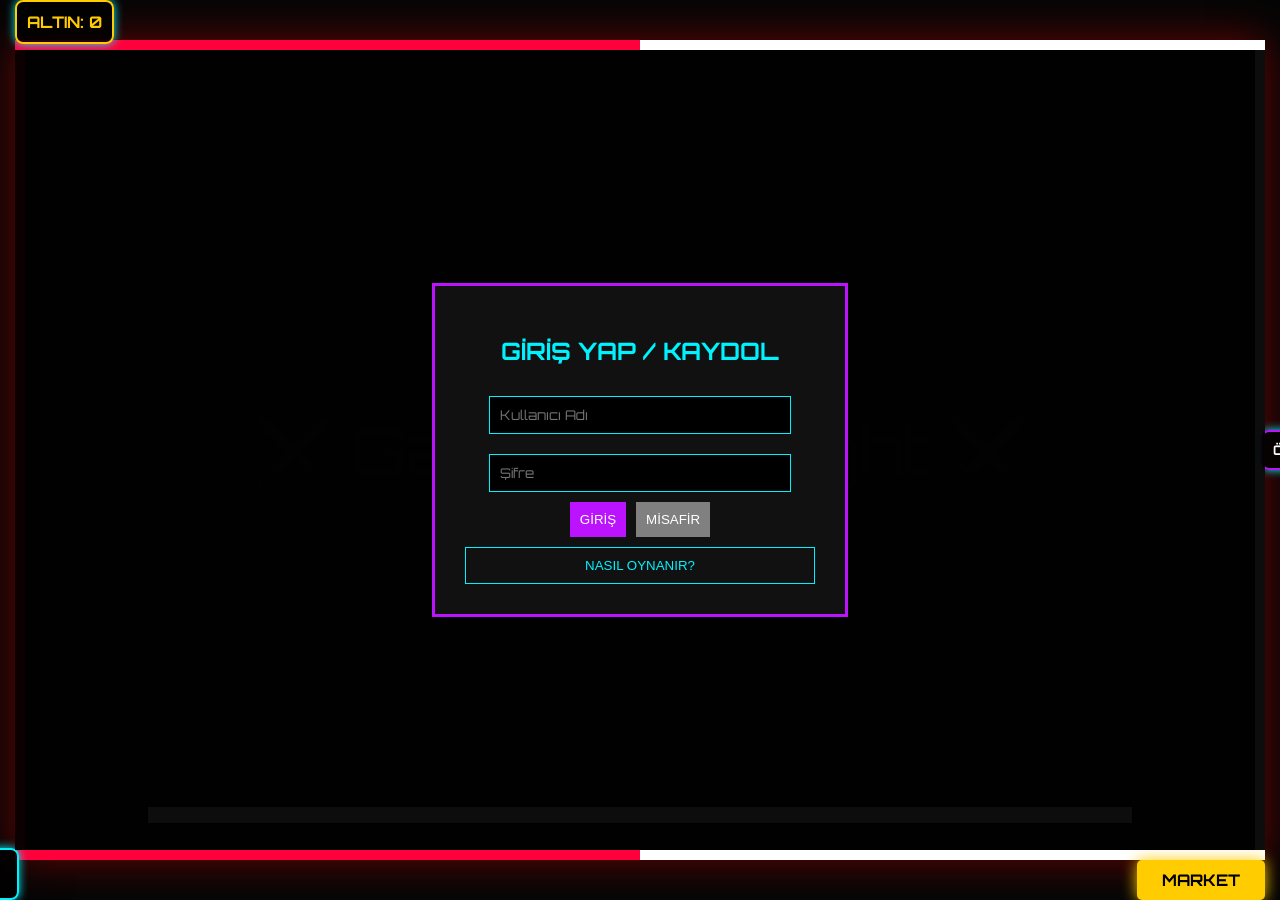
==== commit 1de47488: "Update oyun.html" ====
--- a/oyun.html
+++ b/oyun.html
@@ -2,344 +2,331 @@
 <html lang="tr">
 <head>
 <meta charset="UTF-8">
-<title>GameArea Fight</title>
-
+<meta name="viewport" content="width=device-width, initial-scale=1.0">
+<title>GameArea Fight - Full Edition</title>
 <style>
-
-body{
-margin:0;
-background:#050505;
-color:white;
-font-family:Arial;
-display:flex;
-justify-content:center;
-align-items:center;
-height:100vh;
-}
-
-#game-container{
-position:relative;
-width:1250px;
-height:800px;
-}
-
-canvas{
-background:#111;
-display:block;
-}
-
-.overlay{
-position:absolute;
-inset:0;
-background:rgba(0,0,0,0.95);
-display:flex;
-flex-direction:column;
-justify-content:center;
-align-items:center;
-z-index:1000;
-}
-
-.char-card{
-background:#222;
-border:2px solid cyan;
-padding:10px;
-text-align:center;
-cursor:pointer;
-}
-
-#level-grid{
-display:grid;
-grid-template-columns:repeat(7,1fr);
-gap:10px;
-width:600px;
-margin-top:20px;
-}
-
+@import url('https://fonts.googleapis.com/css2?family=Orbitron:wght@400;700&family=Press+Start+2P&display=swap');
+
+:root {
+--neon-blue:#00f2ff;
+--neon-red:#ff003c;
+--neon-purple:#bc13fe;
+--neon-gold:#ffcc00;
+}
+
+body{margin:0;background-color:#050505;color:white;font-family:'Orbitron',sans-serif;display:flex;justify-content:center;align-items:center;height:100vh;overflow:hidden;}
+#game-container{position:relative;width:1250px;height:800px;display:flex;justify-content:center;align-items:center;}
+#arena-wrapper{position:relative;width:1250px;height:800px;border:10px solid;border-image:linear-gradient(90deg,var(--neon-red) 50%,#ffffff 50%) 1;box-shadow:0 0 40px rgba(255,0,0,0.4);background:#111;overflow:hidden;z-index:5;}
+canvas{display:block;}
+.ui-panel{position:absolute;background:rgba(0,0,0,0.85);border:2px solid var(--neon-blue);padding:10px;border-radius:8px;box-shadow:0 0 10px var(--neon-blue);z-index:10;}
+#stats-panel{bottom:-50px;left:-160px;width:140px;color:var(--neon-blue);}
+#xp-log{right:-160px;top:50%;transform:translateY(-50%);width:140px;max-height:300px;overflow:hidden;border-color:var(--neon-purple);}
+#gold-display{top:-50px;left:0;color:var(--neon-gold);font-weight:bold;border-color:var(--neon-gold);}
+#enemy-counter{top:-50px;right:0;color:var(--neon-red);font-weight:bold;border-color:var(--neon-red);display:none;}
+#market-btn{position:absolute;bottom:-50px;right:0;padding:10px 25px;background:var(--neon-gold);color:black;font-weight:bold;border-radius:5px;cursor:pointer;box-shadow:0 0 15px var(--neon-gold);z-index:20;}
+.overlay{position:absolute;inset:0;background:rgba(0,0,0,0.95);display:flex;flex-direction:column;justify-content:center;align-items:center;z-index:1000;}
+.auth-box{background:#111;padding:30px;border:3px solid var(--neon-purple);text-align:center;width:350px;}
+.auth-box input{width:80%;padding:10px;margin:10px 0;background:#000;border:1px solid var(--neon-blue);color:white;font-family:'Orbitron';}
+.market-grid{display:grid;grid-template-columns:repeat(3,1fr);gap:15px;margin-top:20px;}
+.char-card{background:#222;border:2px solid var(--neon-blue);padding:15px;text-align:center;width:180px;}
+.char-card.selected{border-color:var(--neon-gold);box-shadow:0 0 15px var(--neon-gold);}
+.btn-gif{width:180px;height:60px;background:url('https://i.giphy.com/media/v1.Y2lkPTc5MGI3NjExNHJueXF4eXF4eXF4eXF4eXF4eXF4eXF4eXF4eXF4eXF4JmVwPXYxX2ludGVybmFsX2dpZl9ieV9pZCZjdD1n/3o7TKMGpxxSTvT5Sqk/giphy.gif');background-size:cover;border:3px solid #fff;color:white;font-family:'Press Start 2P',cursive;font-size:10px;cursor:pointer;display:flex;justify-content:center;align-items:center;margin:10px;}
+#announcement{position:absolute;top:40%;width:100%;text-align:center;font-size:5rem;color:var(--neon-red);font-weight:bold;display:none;z-index:500;}
+#xp-bar-container{position:absolute;bottom:25px;left:50%;transform:translateX(-50%);width:80%;height:16px;background:#fff;border:2px solid #000;z-index:5;}
+#xp-bar-fill{height:100%;width:0%;background:var(--neon-purple);transition:0.3s;}
+#cooldown-display{position:absolute;color:rgba(255,0,0,0.7);font-family:'Orbitron';font-size:12px;display:none;z-index:100;pointer-events:none;}
 </style>
 </head>
 
 <body>
 
 <div id="game-container">
-
+<div id="arena-wrapper">
+<div id="bg-title" style="position:absolute;top:50%;left:50%;transform:translate(-50%,-50%);font-size:65px;opacity:0.12;white-space:nowrap;pointer-events:none;z-index:1">⚔️ GameArea Fight ⚔️</div>
 <canvas id="gameCanvas" width="1250" height="800"></canvas>
-
-
-<!-- START -->
-
-<div id="start-screen" class="overlay">
-
-<h1>GameArea Fight</h1>
-
-<button onclick="openLevelMenu()">BAŞLAT</button>
-
-</div>
-
-
-<!-- LEVEL MENU -->
+<div id="announcement">DALGA 1</div>
+<div id="xp-bar-container"><div id="xp-bar-fill"></div></div>
+<div id="cooldown-display">BEKLEME SÜRESİ: <span id="cooldown-timer">15</span>s</div>
+</div>
+
+<div id="gold-display" class="ui-panel">ALTIN: <span id="gold-count">0</span></div>
+<div id="enemy-counter" class="ui-panel">KALAN: <span id="enemy-count">0</span></div>
+<div id="stats-panel" class="ui-panel"><h5 style="margin:0">STATS</h5><div id="stat-list" style="font-size:10px;">• Henüz yok...</div></div>
+<div id="xp-log" class="ui-panel"><h5 style="margin:0">ÖLDÜRME</h5><div id="log-list" style="font-size:10px;"></div></div>
+<div id="market-btn" onclick="toggleMarket()">MARKET</div>
+
+<div id="auth-screen" class="overlay">
+<div class="auth-box">
+<h2 style="color:var(--neon-blue)">GİRİŞ YAP / KAYDOL</h2>
+<input type="text" id="username" placeholder="Kullanıcı Adı">
+<input type="password" id="password" placeholder="Şifre">
+<div style="display:flex;flex-direction:column;gap:10px;">
+<div style="display:flex;justify-content:center;gap:10px;">
+<button onclick="handleAuth('login')" style="background:var(--neon-purple);border:none;color:white;padding:10px;cursor:pointer;">GİRİŞ</button>
+<button onclick="handleAuth('guest')" style="background:gray;border:none;color:white;padding:10px;cursor:pointer;">MİSAFİR</button>
+</div>
+<button onclick="showGuide()" style="background:transparent;border:1px solid var(--neon-blue);color:var(--neon-blue);padding:10px;cursor:pointer;width:100%;">NASIL OYNANIR?</button>
+</div>
+</div>
+</div>
+
+<div id="start-screen" class="overlay" style="display:none">
+<h1 style="color:var(--neon-red);font-size:55px;">GameArea Fight</h1>
+<p id="welcome-msg" style="color:var(--neon-blue)"></p>
+<div class="btn-gif" onclick="openLevelMenu()">BAŞLAT</div>
+</div>
 
 <div id="level-screen" class="overlay" style="display:none">
-
-<h2>BÖLÜM SEÇ</h2>
-
-<div id="level-grid"></div>
-
-</div>
-
-
-<!-- GAME FINISHED -->
-
-<div id="game-finished" class="overlay" style="display:none">
-
+<h2 style="color:var(--neon-blue)">BÖLÜM SEÇ</h2>
+<div id="level-grid" style="display:grid;grid-template-columns:repeat(7,1fr);gap:10px;width:700px;margin-top:20px;"></div>
+<div id="game-finished" style="display:none;text-align:center;margin-top:30px;">
 <h1>OYUN BİTTİ</h1>
-
 <p>Tekrar oynamak için güncellemeyi bekle!</p>
-
-</div>
-
-
-</div>
-
+</div>
+</div>
+
+<div id="market-screen" class="overlay" style="display:none">
+<h2 style="color:var(--neon-gold)">KARAKTER MARKETİ</h2>
+<div class="market-grid" id="market-grid"></div>
+<div class="btn-gif" onclick="toggleMarket()" style="margin-top:20px;background:none;border:2px solid white;height:40px;">KAPAT</div>
+</div>
+
+<div id="death-screen" class="overlay" style="display:none">
+<h1 style="color:white;font-size:50px;">ÖLDÜN!</h1>
+<div class="btn-gif" onclick="resetGame()">RESTART</div>
+</div>
+
+<div id="upgrade-screen" class="overlay" style="display:none">
+<h2>EKLENTİ SEÇ</h2>
+<div id="upgrade-options" style="display:flex;flex-wrap:wrap;justify-content:center;"></div>
+</div>
+</div>
 
 <script>
-
-const canvas=document.getElementById("gameCanvas");
-const ctx=canvas.getContext("2d");
-
-let player={x:600,y:400,hp:100};
-
-let enemies=[];
-let bullets=[];
-
-let keys={};
+const canvas=document.getElementById('gameCanvas');
+const ctx=canvas.getContext('2d');
+
+let currentUser=null;
+let isGuest=false;
+let animationId=null;
+
+const CHARS=[
+{id:'std',name:'Standart',hp:100,armor:0,price:0,color:'#00f2ff'},
+{id:'mus',name:'Kaslı',hp:500,armor:5,price:500,color:'#ff003c'},
+{id:'str',name:'Güçlü',hp:650,armor:10,price:1000,color:'#bc13fe'},
+{id:'fig',name:'Dövüşçü',hp:750,armor:15,price:2000,color:'#ffcc00'},
+{id:'leg',name:'Efsanevi',hp:1000,armor:25,price:5000,color:'#ffffff'}
+];
 
 let gameState={
 isRunning:false,
 wave:0,
-currentLevel:0,
+xp:0,
+xpRequired:50,
+level:1,
+gold:0,
+ownedChars:['std'],
+selectedChar:'std',
+currentLevel:1,
 completedLevels:[]
 };
 
-
-function getLevelWaveLimit(level){
-
-return level*5;
-
-}
-
-
-
 function openLevelMenu(){
-
 document.getElementById("start-screen").style.display="none";
 document.getElementById("level-screen").style.display="flex";
-
 renderLevels();
-
-}
-
-
+}
 
 function renderLevels(){
-
 const grid=document.getElementById("level-grid");
-
 grid.innerHTML="";
-
 for(let i=1;i<=20;i++){
-
-let div=document.createElement("div");
-
+const div=document.createElement("div");
 div.className="char-card";
-
 if(gameState.completedLevels.includes(i)){
-
-div.innerHTML=i+"<br>GEÇİLDİ";
-
+div.innerHTML=i+"<br><small>GEÇİLDİ</small>";
 }else{
-
 div.innerText=i;
-
-}
-
+}
 div.onclick=()=>selectLevel(i);
-
 grid.appendChild(div);
-
-}
-
-}
-
-
+}
+}
 
 function selectLevel(level){
-
 if(gameState.completedLevels.includes(level)){
-
-alert("Bu bölümü geçtiniz");
-
+alert("Bu bölümü geçtiniz!");
 return;
-
-}
-
+}
 gameState.currentLevel=level;
-
 document.getElementById("level-screen").style.display="none";
-
 startGame();
-
-}
-
-
+}
+
+function getLevelWaveLimit(level){
+return level*5;
+}
+
+function showGuide(){}
+
+function toggleMarket(){
+const screen=document.getElementById('market-screen');
+if(screen.style.display==='none'){renderMarket();screen.style.display='flex';}
+else screen.style.display='none';
+}
+
+function renderMarket(){
+const grid=document.getElementById('market-grid');
+grid.innerHTML='';
+CHARS.forEach(c=>{
+const isOwned=gameState.ownedChars.includes(c.id);
+const isSelected=gameState.selectedChar===c.id;
+const div=document.createElement('div');
+div.className=`char-card ${isSelected?'selected':''}`;
+div.innerHTML=`
+<h4>${c.name}</h4>
+<p>HP: ${c.hp} | Armor: +${c.armor}</p>
+<button onclick="${isOwned?`selectChar('${c.id}')`:`buyChar('${c.id}',${c.price})`}">
+${isSelected?'KULLANILIYOR':(isOwned?'KULLAN':'SATIN AL ('+c.price+')')}
+</button>`;
+grid.appendChild(div);
+});
+}
+
+function buyChar(id,price){
+if(gameState.gold>=price){
+gameState.gold-=price;
+gameState.ownedChars.push(id);
+updateGoldUI();
+renderMarket();
+}else alert("Altın yetersiz!");
+}
+
+function selectChar(id){gameState.selectedChar=id;renderMarket();}
+function updateGoldUI(){document.getElementById('gold-count').innerText=gameState.gold;}
+function updateEnemyCountUI(){document.getElementById('enemy-count').innerText=enemies.length;}
+
+let enemies=[];
+let bullets=[];
+let particles=[];
+let keys={};
+let mousePressed=false;
+let lastShot=0;
+let player={};
 
 function startGame(){
-
-player.hp=100;
-
+const charData=CHARS.find(c=>c.id===gameState.selectedChar);
+player={x:625,y:400,hp:charData.hp,maxHp:charData.hp,armor:charData.armor,speed:3.5,dmg:30,shootSpeed:300,crit:0,bounce:0,upgrades:[],color:charData.color};
 enemies=[];
 bullets=[];
-
+particles=[];
 gameState.wave=0;
-
 gameState.isRunning=true;
-
 nextWave();
-
-loop();
-
-}
-
-
+if(!animationId)loop();
+}
 
 function nextWave(){
 
-let limit=getLevelWaveLimit(gameState.currentLevel);
+const limit=getLevelWaveLimit(gameState.currentLevel);
 
 if(gameState.wave>=limit){
 
-if(!gameState.completedLevels.includes(gameState.currentLevel)){
-
+if(!gameState.completedLevels.includes(gameState.currentLevel))
 gameState.completedLevels.push(gameState.currentLevel);
 
-}
-
 gameState.isRunning=false;
 
 if(gameState.currentLevel>=20){
-
-document.getElementById("game-finished").style.display="flex";
-
+document.getElementById("game-finished").style.display="block";
+document.getElementById("level-screen").style.display="flex";
 }else{
-
 setTimeout(()=>{
-
-openLevelMenu();
-
+document.getElementById("level-screen").style.display="flex";
+renderLevels();
 },2000);
-
 }
 
 return;
-
 }
 
 gameState.wave++;
-
-spawnEnemies();
-
-}
-
-
-
-function spawnEnemies(){
-
-for(let i=0;i<gameState.wave+2;i++){
-
-enemies.push({
-
-x:Math.random()*1200,
-
-y:-20,
-
-hp:20
-
+gameState.isRunning=false;
+
+const ann=document.getElementById('announcement');
+ann.style.display='block';
+
+let isBoss=gameState.wave%5===0;
+ann.innerText=isBoss?"BOSS GELİYOR!":`DALGA ${gameState.wave}`;
+
+setTimeout(()=>{
+ann.style.display='none';
+gameState.isRunning=true;
+spawnEnemies(isBoss);
+},2000);
+
+}
+
+function spawnEnemies(isBoss){
+if(isBoss){
+const count=Math.min(5,Math.floor(gameState.wave/5));
+const bossHp=(gameState.wave/5)*2000;
+for(let i=0;i<count;i++) enemies.push({x:Math.random()*1200+25,y:-50,hp:bossHp,maxHp:bossHp,size:70,speed:1.1,boss:true,color:`hsl(${Math.random()*360},100%,50%)`});
+}else{
+for(let i=0;i<gameState.wave*3.5;i++) enemies.push({x:Math.random()*1250,y:Math.random()<0.5?-30:830,hp:250,maxHp:250,size:25,speed:1.8+Math.random(),boss:false,color:`hsl(${Math.random()*360},70%,50%)`});
+}
+updateEnemyCountUI();
+}
+
+function addXP(){
+gameState.gold+=1;
+updateGoldUI();
+updateEnemyCountUI();
+}
+
+window.onkeydown=e=>keys[e.code]=true;
+window.onkeyup=e=>keys[e.code]=false;
+
+function loop(){
+
+if(!gameState.isRunning){
+animationId=requestAnimationFrame(loop);
+return;
+}
+
+ctx.clearRect(0,0,1250,800);
+
+if(keys['KeyW']&&player.y>20)player.y-=player.speed;
+if(keys['KeyS']&&player.y<780)player.y+=player.speed;
+if(keys['KeyA']&&player.x>20)player.x-=player.speed;
+if(keys['KeyD']&&player.x<1230)player.x+=player.speed;
+
+enemies.forEach((e,i)=>{
+const ang=Math.atan2(player.y-e.y,player.x-e.x);
+e.x+=Math.cos(ang)*e.speed;
+e.y+=Math.sin(ang)*e.speed;
+
+ctx.fillStyle=e.color;
+ctx.fillRect(e.x-15,e.y-15,30,30);
+
+if(Math.hypot(player.x-e.x,player.y-e.y)<30){
+player.hp-=1;
+if(player.hp<=0){
+gameState.isRunning=false;
+document.getElementById('death-screen').style.display='flex';
+}
+}
 });
 
-}
-
-}
-
-
-
-window.onkeydown=e=>keys[e.code]=true;
-
-window.onkeyup=e=>keys[e.code]=false;
-
-
-
-function loop(){
-
-if(!gameState.isRunning) return;
-
-ctx.clearRect(0,0,1250,800);
-
-
-if(keys["KeyW"])player.y-=3;
-if(keys["KeyS"])player.y+=3;
-if(keys["KeyA"])player.x-=3;
-if(keys["KeyD"])player.x+=3;
-
-
-
-ctx.fillStyle="cyan";
-
+ctx.fillStyle=player.color;
 ctx.beginPath();
-
 ctx.arc(player.x,player.y,20,0,7);
-
 ctx.fill();
 
-
-
-enemies.forEach((e,i)=>{
-
-let ang=Math.atan2(player.y-e.y,player.x-e.x);
-
-e.x+=Math.cos(ang)*1.5;
-e.y+=Math.sin(ang)*1.5;
-
-ctx.fillStyle="red";
-
-ctx.fillRect(e.x-10,e.y-10,20,20);
-
-
-if(Math.hypot(player.x-e.x,player.y-e.y)<20){
-
-player.hp--;
-
-if(player.hp<=0){
-
-location.reload();
-
-}
-
-}
-
-});
-
-
-if(enemies.length===0){
-
-nextWave();
-
-}
-
-requestAnimationFrame(loop);
-
-}
-
-
+if(enemies.length===0 && gameState.isRunning) nextWave();
+
+animationId=requestAnimationFrame(loop);
+}
 </script>
-
 </body>
 </html>
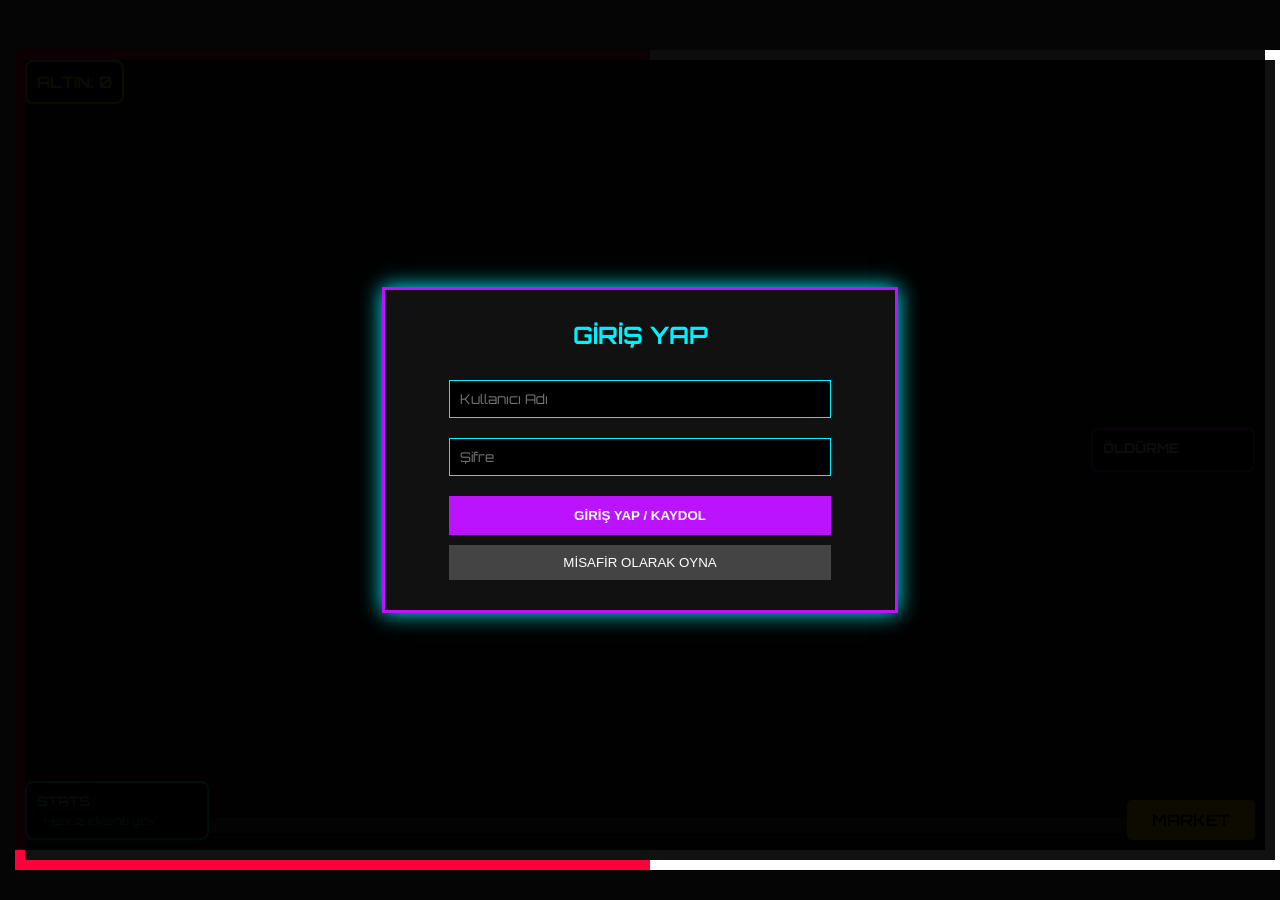
==== commit 713637ce: "Update oyun.html" ====
--- a/oyun.html
+++ b/oyun.html
@@ -1,332 +1,280 @@
 <!DOCTYPE html>
 <html lang="tr">
 <head>
-<meta charset="UTF-8">
-<meta name="viewport" content="width=device-width, initial-scale=1.0">
-<title>GameArea Fight - Full Edition</title>
-<style>
-@import url('https://fonts.googleapis.com/css2?family=Orbitron:wght@400;700&family=Press+Start+2P&display=swap');
-
-:root {
---neon-blue:#00f2ff;
---neon-red:#ff003c;
---neon-purple:#bc13fe;
---neon-gold:#ffcc00;
-}
-
-body{margin:0;background-color:#050505;color:white;font-family:'Orbitron',sans-serif;display:flex;justify-content:center;align-items:center;height:100vh;overflow:hidden;}
-#game-container{position:relative;width:1250px;height:800px;display:flex;justify-content:center;align-items:center;}
-#arena-wrapper{position:relative;width:1250px;height:800px;border:10px solid;border-image:linear-gradient(90deg,var(--neon-red) 50%,#ffffff 50%) 1;box-shadow:0 0 40px rgba(255,0,0,0.4);background:#111;overflow:hidden;z-index:5;}
-canvas{display:block;}
-.ui-panel{position:absolute;background:rgba(0,0,0,0.85);border:2px solid var(--neon-blue);padding:10px;border-radius:8px;box-shadow:0 0 10px var(--neon-blue);z-index:10;}
-#stats-panel{bottom:-50px;left:-160px;width:140px;color:var(--neon-blue);}
-#xp-log{right:-160px;top:50%;transform:translateY(-50%);width:140px;max-height:300px;overflow:hidden;border-color:var(--neon-purple);}
-#gold-display{top:-50px;left:0;color:var(--neon-gold);font-weight:bold;border-color:var(--neon-gold);}
-#enemy-counter{top:-50px;right:0;color:var(--neon-red);font-weight:bold;border-color:var(--neon-red);display:none;}
-#market-btn{position:absolute;bottom:-50px;right:0;padding:10px 25px;background:var(--neon-gold);color:black;font-weight:bold;border-radius:5px;cursor:pointer;box-shadow:0 0 15px var(--neon-gold);z-index:20;}
-.overlay{position:absolute;inset:0;background:rgba(0,0,0,0.95);display:flex;flex-direction:column;justify-content:center;align-items:center;z-index:1000;}
-.auth-box{background:#111;padding:30px;border:3px solid var(--neon-purple);text-align:center;width:350px;}
-.auth-box input{width:80%;padding:10px;margin:10px 0;background:#000;border:1px solid var(--neon-blue);color:white;font-family:'Orbitron';}
-.market-grid{display:grid;grid-template-columns:repeat(3,1fr);gap:15px;margin-top:20px;}
-.char-card{background:#222;border:2px solid var(--neon-blue);padding:15px;text-align:center;width:180px;}
-.char-card.selected{border-color:var(--neon-gold);box-shadow:0 0 15px var(--neon-gold);}
-.btn-gif{width:180px;height:60px;background:url('https://i.giphy.com/media/v1.Y2lkPTc5MGI3NjExNHJueXF4eXF4eXF4eXF4eXF4eXF4eXF4eXF4eXF4eXF4JmVwPXYxX2ludGVybmFsX2dpZl9ieV9pZCZjdD1n/3o7TKMGpxxSTvT5Sqk/giphy.gif');background-size:cover;border:3px solid #fff;color:white;font-family:'Press Start 2P',cursive;font-size:10px;cursor:pointer;display:flex;justify-content:center;align-items:center;margin:10px;}
-#announcement{position:absolute;top:40%;width:100%;text-align:center;font-size:5rem;color:var(--neon-red);font-weight:bold;display:none;z-index:500;}
-#xp-bar-container{position:absolute;bottom:25px;left:50%;transform:translateX(-50%);width:80%;height:16px;background:#fff;border:2px solid #000;z-index:5;}
-#xp-bar-fill{height:100%;width:0%;background:var(--neon-purple);transition:0.3s;}
-#cooldown-display{position:absolute;color:rgba(255,0,0,0.7);font-family:'Orbitron';font-size:12px;display:none;z-index:100;pointer-events:none;}
-</style>
+    <meta charset="UTF-8">
+    <meta name="viewport" content="width=device-width, initial-scale=1.0">
+    <title>GameArea Fight - Mission Briefing</title>
+    <style>
+        @import url('https://fonts.googleapis.com/css2?family=Orbitron:wght@400;700&family=Press+Start+2P&display=swap');
+
+        :root {
+            --neon-blue: #00f2ff;
+            --neon-red: #ff003c;
+            --neon-purple: #bc13fe;
+            --neon-gold: #ffcc00;
+        }
+
+        body { margin: 0; background-color: #050505; color: white; font-family: 'Orbitron', sans-serif; display: flex; justify-content: center; align-items: center; height: 100vh; overflow: hidden; }
+        #game-container { position: relative; width: 1250px; height: 800px; }
+        #arena-wrapper { position: relative; width: 1250px; height: 800px; border: 10px solid; border-image: linear-gradient(90deg, var(--neon-red) 50%, #ffffff 50%) 1; background: #111; overflow: hidden; z-index: 5; }
+        canvas { display: block; }
+
+        .ui-panel { position: absolute; background: rgba(0, 0, 0, 0.85); border: 2px solid var(--neon-blue); padding: 10px; border-radius: 8px; z-index: 10; }
+        #stats-panel { bottom: 10px; left: 10px; width: 160px; color: var(--neon-blue); }
+        #xp-log { right: 10px; top: 50%; transform: translateY(-50%); width: 140px; border-color: var(--neon-purple); }
+        #gold-display { top: 10px; left: 10px; color: var(--neon-gold); font-weight: bold; border-color: var(--neon-gold); }
+        #enemy-counter { top: 10px; right: 10px; color: var(--neon-red); font-weight: bold; display: none; }
+        #market-btn { position: absolute; bottom: 10px; right: 10px; padding: 10px 25px; background: var(--neon-gold); color: black; font-weight: bold; border-radius: 5px; cursor: pointer; z-index: 20; }
+
+        .overlay { position: absolute; inset: 0; background: rgba(0,0,0,0.95); display: flex; flex-direction: column; justify-content: center; align-items: center; z-index: 1000; }
+        
+        /* BİLGİ KUTUSU STİLİ */
+        .info-box { background: #111; padding: 30px; border: 3px solid var(--neon-blue); text-align: center; width: 450px; box-shadow: 0 0 20px var(--neon-blue); }
+        .info-box h2 { color: var(--neon-gold); margin-top: 0; }
+        .info-box p { font-size: 14px; line-height: 1.6; color: #ccc; }
+        
+        .level-grid { display: grid; grid-template-columns: repeat(5, 1fr); gap: 10px; margin-top: 20px; }
+        .level-card { background: #222; border: 2px solid #444; padding: 15px; text-align: center; cursor: pointer; opacity: 0.4; pointer-events: none; transition: 0.3s; }
+        .level-card.unlocked { opacity: 1; border-color: var(--neon-blue); pointer-events: auto; }
+        .level-card.unlocked:hover { background: var(--neon-blue); color: black; }
+
+        #xp-bar-container { position: absolute; bottom: 25px; left: 50%; transform: translateX(-50%); width: 80%; height: 16px; background: #333; border: 2px solid #000; z-index: 5; }
+        #xp-bar-fill { height: 100%; width: 0%; background: var(--neon-purple); transition: 0.3s; }
+        #announcement { position: absolute; top: 40%; width: 100%; text-align: center; font-size: 5rem; color: var(--neon-red); display: none; z-index: 500; font-weight: bold; }
+        #cooldown-display { position: absolute; color: var(--neon-red); font-size: 14px; display: none; z-index: 100; pointer-events: none; }
+    </style>
 </head>
-
 <body>
 
 <div id="game-container">
-<div id="arena-wrapper">
-<div id="bg-title" style="position:absolute;top:50%;left:50%;transform:translate(-50%,-50%);font-size:65px;opacity:0.12;white-space:nowrap;pointer-events:none;z-index:1">⚔️ GameArea Fight ⚔️</div>
-<canvas id="gameCanvas" width="1250" height="800"></canvas>
-<div id="announcement">DALGA 1</div>
-<div id="xp-bar-container"><div id="xp-bar-fill"></div></div>
-<div id="cooldown-display">BEKLEME SÜRESİ: <span id="cooldown-timer">15</span>s</div>
+    <div id="arena-wrapper">
+        <canvas id="gameCanvas" width="1250" height="800"></canvas>
+        <div id="announcement">DALGA 1</div>
+        <div id="xp-bar-container"><div id="xp-bar-fill"></div></div>
+        <div id="cooldown-display">BEKLEME: <span id="cooldown-timer">15</span>s</div>
+    </div>
+
+    <div id="gold-display" class="ui-panel">ALTIN: <span id="gold-count">0</span></div>
+    <div id="enemy-counter" class="ui-panel">KALAN: <span id="enemy-count">0</span></div>
+    <div id="stats-panel" class="ui-panel"><h5 style="margin:0 0 5px 0">STATS</h5><div id="stat-list" style="font-size: 11px;">• Henüz eklenti yok</div></div>
+    <div id="xp-log" class="ui-panel"><h5 style="margin:0 0 5px 0">ÖLDÜRME</h5><div id="log-list" style="font-size: 10px;"></div></div>
+    <div id="market-btn" onclick="toggleMarket()">MARKET</div>
+
+    <div id="auth-screen" class="overlay">
+        <div class="info-box" style="border-color: var(--neon-purple);">
+            <h2 style="color:var(--neon-blue)">GİRİŞ YAP</h2>
+            <input type="text" id="username" placeholder="Kullanıcı Adı" style="width:80%; padding:10px; margin:10px 0; background:#000; border:1px solid var(--neon-blue); color:white; font-family:'Orbitron';">
+            <input type="password" id="password" placeholder="Şifre" style="width:80%; padding:10px; margin:10px 0; background:#000; border:1px solid var(--neon-blue); color:white; font-family:'Orbitron';">
+            <button onclick="handleAuth('login')" style="width:85%; background:var(--neon-purple); border:none; color:white; padding:12px; cursor:pointer; font-weight:bold; margin-top:10px;">GİRİŞ YAP / KAYDOL</button>
+            <button onclick="handleAuth('guest')" style="width:85%; background:#444; border:none; color:white; padding:10px; cursor:pointer; margin-top:10px;">MİSAFİR OLARAK OYNA</button>
+        </div>
+    </div>
+
+    <div id="start-screen" class="overlay" style="display:none">
+        <h1 style="color: var(--neon-red); font-size: 45px; margin-bottom:0;">BÖLÜM SEÇ</h1>
+        <p id="welcome-msg" style="color:var(--neon-blue); margin-bottom:20px;"></p>
+        <div class="level-grid" id="level-grid"></div>
+    </div>
+
+    <div id="level-info-screen" class="overlay" style="display:none; background: rgba(0,0,0,0.8);">
+        <div class="info-box">
+            <h2 id="info-level-title">BÖLÜM 1</h2>
+            <hr border="1" color="#333">
+            <p id="info-level-desc">Bu bölümde düşmanlar daha yavaş ama kalabalık olacak.</p>
+            <div style="text-align: left; background: #222; padding: 15px; margin: 15px 0; border-left: 5px solid var(--neon-gold);">
+                <div>🔥 <b>Dalga Sayısı:</b> <span id="info-waves">5</span></div>
+                <div>💰 <b>Tahmini Kazanç:</b> <span id="info-gold">25 Altın</span></div>
+                <div>🔓 <b>Sonraki Kilit:</b> <span id="info-next">Bölüm 2</span></div>
+            </div>
+            <div style="display:flex; gap:10px; justify-content: center;">
+                <button onclick="startGame()" style="background:var(--neon-blue); color:black; border:none; padding:12px 30px; font-weight:bold; cursor:pointer;">SAVAŞI BAŞLAT</button>
+                <button onclick="closeInfo()" style="background:#444; color:white; border:none; padding:12px 20px; cursor:pointer;">VAZGEÇ</button>
+            </div>
+        </div>
+    </div>
+
+    <div id="upgrade-screen" class="overlay" style="display:none">
+        <h2 style="color:var(--neon-purple)">EKLENTİ SEÇ</h2>
+        <div id="upgrade-options" style="display:flex; gap:15px;"></div>
+    </div>
+
+    <div id="death-screen" class="overlay" style="display:none">
+        <h1 style="color: white; font-size: 60px;">ÖLDÜN!</h1>
+        <button onclick="location.reload()" style="padding:15px 40px; background:var(--neon-red); color:white; border:none; cursor:pointer; font-family:'Orbitron';">ANA MENÜ</button>
+    </div>
 </div>
 
-<div id="gold-display" class="ui-panel">ALTIN: <span id="gold-count">0</span></div>
-<div id="enemy-counter" class="ui-panel">KALAN: <span id="enemy-count">0</span></div>
-<div id="stats-panel" class="ui-panel"><h5 style="margin:0">STATS</h5><div id="stat-list" style="font-size:10px;">• Henüz yok...</div></div>
-<div id="xp-log" class="ui-panel"><h5 style="margin:0">ÖLDÜRME</h5><div id="log-list" style="font-size:10px;"></div></div>
-<div id="market-btn" onclick="toggleMarket()">MARKET</div>
-
-<div id="auth-screen" class="overlay">
-<div class="auth-box">
-<h2 style="color:var(--neon-blue)">GİRİŞ YAP / KAYDOL</h2>
-<input type="text" id="username" placeholder="Kullanıcı Adı">
-<input type="password" id="password" placeholder="Şifre">
-<div style="display:flex;flex-direction:column;gap:10px;">
-<div style="display:flex;justify-content:center;gap:10px;">
-<button onclick="handleAuth('login')" style="background:var(--neon-purple);border:none;color:white;padding:10px;cursor:pointer;">GİRİŞ</button>
-<button onclick="handleAuth('guest')" style="background:gray;border:none;color:white;padding:10px;cursor:pointer;">MİSAFİR</button>
-</div>
-<button onclick="showGuide()" style="background:transparent;border:1px solid var(--neon-blue);color:var(--neon-blue);padding:10px;cursor:pointer;width:100%;">NASIL OYNANIR?</button>
-</div>
-</div>
-</div>
-
-<div id="start-screen" class="overlay" style="display:none">
-<h1 style="color:var(--neon-red);font-size:55px;">GameArea Fight</h1>
-<p id="welcome-msg" style="color:var(--neon-blue)"></p>
-<div class="btn-gif" onclick="openLevelMenu()">BAŞLAT</div>
-</div>
-
-<div id="level-screen" class="overlay" style="display:none">
-<h2 style="color:var(--neon-blue)">BÖLÜM SEÇ</h2>
-<div id="level-grid" style="display:grid;grid-template-columns:repeat(7,1fr);gap:10px;width:700px;margin-top:20px;"></div>
-<div id="game-finished" style="display:none;text-align:center;margin-top:30px;">
-<h1>OYUN BİTTİ</h1>
-<p>Tekrar oynamak için güncellemeyi bekle!</p>
-</div>
-</div>
-
-<div id="market-screen" class="overlay" style="display:none">
-<h2 style="color:var(--neon-gold)">KARAKTER MARKETİ</h2>
-<div class="market-grid" id="market-grid"></div>
-<div class="btn-gif" onclick="toggleMarket()" style="margin-top:20px;background:none;border:2px solid white;height:40px;">KAPAT</div>
-</div>
-
-<div id="death-screen" class="overlay" style="display:none">
-<h1 style="color:white;font-size:50px;">ÖLDÜN!</h1>
-<div class="btn-gif" onclick="resetGame()">RESTART</div>
-</div>
-
-<div id="upgrade-screen" class="overlay" style="display:none">
-<h2>EKLENTİ SEÇ</h2>
-<div id="upgrade-options" style="display:flex;flex-wrap:wrap;justify-content:center;"></div>
-</div>
-</div>
-
 <script>
-const canvas=document.getElementById('gameCanvas');
-const ctx=canvas.getContext('2d');
-
-let currentUser=null;
-let isGuest=false;
-let animationId=null;
-
-const CHARS=[
-{id:'std',name:'Standart',hp:100,armor:0,price:0,color:'#00f2ff'},
-{id:'mus',name:'Kaslı',hp:500,armor:5,price:500,color:'#ff003c'},
-{id:'str',name:'Güçlü',hp:650,armor:10,price:1000,color:'#bc13fe'},
-{id:'fig',name:'Dövüşçü',hp:750,armor:15,price:2000,color:'#ffcc00'},
-{id:'leg',name:'Efsanevi',hp:1000,armor:25,price:5000,color:'#ffffff'}
-];
-
-let gameState={
-isRunning:false,
-wave:0,
-xp:0,
-xpRequired:50,
-level:1,
-gold:0,
-ownedChars:['std'],
-selectedChar:'std',
-currentLevel:1,
-completedLevels:[]
-};
-
-function openLevelMenu(){
-document.getElementById("start-screen").style.display="none";
-document.getElementById("level-screen").style.display="flex";
-renderLevels();
-}
-
-function renderLevels(){
-const grid=document.getElementById("level-grid");
-grid.innerHTML="";
-for(let i=1;i<=20;i++){
-const div=document.createElement("div");
-div.className="char-card";
-if(gameState.completedLevels.includes(i)){
-div.innerHTML=i+"<br><small>GEÇİLDİ</small>";
-}else{
-div.innerText=i;
-}
-div.onclick=()=>selectLevel(i);
-grid.appendChild(div);
-}
-}
-
-function selectLevel(level){
-if(gameState.completedLevels.includes(level)){
-alert("Bu bölümü geçtiniz!");
-return;
-}
-gameState.currentLevel=level;
-document.getElementById("level-screen").style.display="none";
-startGame();
-}
-
-function getLevelWaveLimit(level){
-return level*5;
-}
-
-function showGuide(){}
-
-function toggleMarket(){
-const screen=document.getElementById('market-screen');
-if(screen.style.display==='none'){renderMarket();screen.style.display='flex';}
-else screen.style.display='none';
-}
-
-function renderMarket(){
-const grid=document.getElementById('market-grid');
-grid.innerHTML='';
-CHARS.forEach(c=>{
-const isOwned=gameState.ownedChars.includes(c.id);
-const isSelected=gameState.selectedChar===c.id;
-const div=document.createElement('div');
-div.className=`char-card ${isSelected?'selected':''}`;
-div.innerHTML=`
-<h4>${c.name}</h4>
-<p>HP: ${c.hp} | Armor: +${c.armor}</p>
-<button onclick="${isOwned?`selectChar('${c.id}')`:`buyChar('${c.id}',${c.price})`}">
-${isSelected?'KULLANILIYOR':(isOwned?'KULLAN':'SATIN AL ('+c.price+')')}
-</button>`;
-grid.appendChild(div);
-});
-}
-
-function buyChar(id,price){
-if(gameState.gold>=price){
-gameState.gold-=price;
-gameState.ownedChars.push(id);
-updateGoldUI();
-renderMarket();
-}else alert("Altın yetersiz!");
-}
-
-function selectChar(id){gameState.selectedChar=id;renderMarket();}
-function updateGoldUI(){document.getElementById('gold-count').innerText=gameState.gold;}
-function updateEnemyCountUI(){document.getElementById('enemy-count').innerText=enemies.length;}
-
-let enemies=[];
-let bullets=[];
-let particles=[];
-let keys={};
-let mousePressed=false;
-let lastShot=0;
-let player={};
-
-function startGame(){
-const charData=CHARS.find(c=>c.id===gameState.selectedChar);
-player={x:625,y:400,hp:charData.hp,maxHp:charData.hp,armor:charData.armor,speed:3.5,dmg:30,shootSpeed:300,crit:0,bounce:0,upgrades:[],color:charData.color};
-enemies=[];
-bullets=[];
-particles=[];
-gameState.wave=0;
-gameState.isRunning=true;
-nextWave();
-if(!animationId)loop();
-}
-
-function nextWave(){
-
-const limit=getLevelWaveLimit(gameState.currentLevel);
-
-if(gameState.wave>=limit){
-
-if(!gameState.completedLevels.includes(gameState.currentLevel))
-gameState.completedLevels.push(gameState.currentLevel);
-
-gameState.isRunning=false;
-
-if(gameState.currentLevel>=20){
-document.getElementById("game-finished").style.display="block";
-document.getElementById("level-screen").style.display="flex";
-}else{
-setTimeout(()=>{
-document.getElementById("level-screen").style.display="flex";
-renderLevels();
-},2000);
-}
-
-return;
-}
-
-gameState.wave++;
-gameState.isRunning=false;
-
-const ann=document.getElementById('announcement');
-ann.style.display='block';
-
-let isBoss=gameState.wave%5===0;
-ann.innerText=isBoss?"BOSS GELİYOR!":`DALGA ${gameState.wave}`;
-
-setTimeout(()=>{
-ann.style.display='none';
-gameState.isRunning=true;
-spawnEnemies(isBoss);
-},2000);
-
-}
-
-function spawnEnemies(isBoss){
-if(isBoss){
-const count=Math.min(5,Math.floor(gameState.wave/5));
-const bossHp=(gameState.wave/5)*2000;
-for(let i=0;i<count;i++) enemies.push({x:Math.random()*1200+25,y:-50,hp:bossHp,maxHp:bossHp,size:70,speed:1.1,boss:true,color:`hsl(${Math.random()*360},100%,50%)`});
-}else{
-for(let i=0;i<gameState.wave*3.5;i++) enemies.push({x:Math.random()*1250,y:Math.random()<0.5?-30:830,hp:250,maxHp:250,size:25,speed:1.8+Math.random(),boss:false,color:`hsl(${Math.random()*360},70%,50%)`});
-}
-updateEnemyCountUI();
-}
-
-function addXP(){
-gameState.gold+=1;
-updateGoldUI();
-updateEnemyCountUI();
-}
-
-window.onkeydown=e=>keys[e.code]=true;
-window.onkeyup=e=>keys[e.code]=false;
-
-function loop(){
-
-if(!gameState.isRunning){
-animationId=requestAnimationFrame(loop);
-return;
-}
-
-ctx.clearRect(0,0,1250,800);
-
-if(keys['KeyW']&&player.y>20)player.y-=player.speed;
-if(keys['KeyS']&&player.y<780)player.y+=player.speed;
-if(keys['KeyA']&&player.x>20)player.x-=player.speed;
-if(keys['KeyD']&&player.x<1230)player.x+=player.speed;
-
-enemies.forEach((e,i)=>{
-const ang=Math.atan2(player.y-e.y,player.x-e.x);
-e.x+=Math.cos(ang)*e.speed;
-e.y+=Math.sin(ang)*e.speed;
-
-ctx.fillStyle=e.color;
-ctx.fillRect(e.x-15,e.y-15,30,30);
-
-if(Math.hypot(player.x-e.x,player.y-e.y)<30){
-player.hp-=1;
-if(player.hp<=0){
-gameState.isRunning=false;
-document.getElementById('death-screen').style.display='flex';
-}
-}
-});
-
-ctx.fillStyle=player.color;
-ctx.beginPath();
-ctx.arc(player.x,player.y,20,0,7);
-ctx.fill();
-
-if(enemies.length===0 && gameState.isRunning) nextWave();
-
-animationId=requestAnimationFrame(loop);
-}
+    const canvas = document.getElementById('gameCanvas');
+    const ctx = canvas.getContext('2d');
+    let currentUser = null, isGuest = false;
+
+    const ENEMY_COLORS = ['#ff003c', '#00ff00', '#bc13fe', '#ffcc00', '#ffffff', '#00f2ff'];
+    const CHARS = [{ id: 'std', name: 'Standart', hp: 100, armor: 0, color: '#00f2ff' }];
+
+    let gameState = {
+        isRunning: false, wave: 0, xp: 0, xpRequired: 50, level: 1, gold: 0,
+        unlockedLevel: 1, selectedChar: 'std', currentMission: 1
+    };
+
+    function handleAuth(type) {
+        if (type === 'guest') { isGuest = true; currentUser = "Misafir"; gameState.unlockedLevel = 1; }
+        else {
+            const u = document.getElementById('username').value;
+            const p = document.getElementById('password').value;
+            if (!u || !p) return alert("Alanları doldur!");
+            let users = JSON.parse(localStorage.getItem('gf_users') || '{}');
+            if (users[u]) {
+                if (users[u].password !== p) return alert("Hatalı şifre!");
+                gameState = users[u].state;
+            } else {
+                users[u] = { password: p, state: gameState };
+                localStorage.setItem('gf_users', JSON.stringify(users));
+            }
+            currentUser = u;
+        }
+        showStart();
+    }
+
+    function showStart() {
+        document.getElementById('auth-screen').style.display = 'none';
+        document.getElementById('start-screen').style.display = 'flex';
+        document.getElementById('welcome-msg').innerText = `Hoş geldin, ${currentUser}!`;
+        renderLevels();
+    }
+
+    function renderLevels() {
+        const grid = document.getElementById('level-grid');
+        grid.innerHTML = '';
+        if(!gameState.unlockedLevel) gameState.unlockedLevel = 1;
+
+        for(let i=1; i<=20; i++) {
+            const div = document.createElement('div');
+            const isUnlocked = i <= gameState.unlockedLevel;
+            div.className = `level-card ${isUnlocked ? 'unlocked' : ''}`;
+            div.innerText = `Bölüm ${i}`;
+            if(isUnlocked) div.onclick = () => showLevelInfo(i);
+            grid.appendChild(div);
+        }
+    }
+
+    // BÖLÜM BİLGİSİNİ GÖSTEREN FONKSİYON
+    function showLevelInfo(levelNum) {
+        gameState.currentMission = levelNum;
+        document.getElementById('info-level-title').innerText = `BÖLÜM ${levelNum}`;
+        document.getElementById('info-waves').innerText = `5 Dalga`;
+        document.getElementById('info-gold').innerText = `+${levelNum * 25} Altın`;
+        document.getElementById('info-next').innerText = `Bölüm ${levelNum + 1}`;
+        document.getElementById('info-level-desc').innerText = `Bölüm ${levelNum} Operasyonu: Alanı düşmanlardan temizle ve hayatta kal.`;
+        
+        document.getElementById('level-info-screen').style.display = 'flex';
+    }
+
+    function closeInfo() { document.getElementById('level-info-screen').style.display = 'none'; }
+
+    let enemies = [], bullets = [], particles = [], keys = {}, mousePressed = false;
+    let lastShot = 0, lastAreaDamageTime = 0, areaDamageCooldown = 15000, player = {};
+
+    function startGame() {
+        closeInfo();
+        const char = CHARS[0];
+        player = { x: 625, y: 400, hp: char.hp, maxHp: char.hp, armor: char.armor, speed: 4, dmg: 35, shootSpeed: 300, color: char.color };
+        enemies = []; bullets = []; particles = [];
+        document.getElementById('start-screen').style.display = 'none';
+        document.getElementById('enemy-counter').style.display = 'block';
+        gameState.isRunning = true; gameState.wave = 0; gameState.xp = 0;
+        nextWave();
+        requestAnimationFrame(loop);
+    }
+
+    function nextWave() {
+        if (gameState.wave >= 5) {
+            gameState.isRunning = false;
+            if(gameState.currentMission >= gameState.unlockedLevel) gameState.unlockedLevel++;
+            saveGame();
+            alert("TEBRİKLER! Bölüm Tamamlandı.");
+            location.reload();
+            return;
+        }
+        gameState.wave++;
+        gameState.isRunning = false;
+        const ann = document.getElementById('announcement');
+        ann.innerText = `DALGA ${gameState.wave}`;
+        ann.style.display = 'block';
+        setTimeout(() => { ann.style.display = 'none'; spawnEnemies(); gameState.isRunning = true; }, 2000);
+    }
+
+    function spawnEnemies() {
+        const count = gameState.wave * 4;
+        for(let i=0; i<count; i++) {
+            enemies.push({
+                x: Math.random() * 1200, y: Math.random() < 0.5 ? -50 : 850,
+                hp: 100 + (gameState.wave * 20), size: 25,
+                speed: 1.5 + (Math.random()),
+                color: ENEMY_COLORS[Math.floor(Math.random() * ENEMY_COLORS.length)]
+            });
+        }
+        updateEnemyUI();
+    }
+
+    function performAreaDamage() {
+        const now = Date.now();
+        if (now - lastAreaDamageTime < areaDamageCooldown) return;
+        lastAreaDamageTime = now;
+        particles.push({ type: 'area', radius: 180, life: 1.0, color: '#00f2ff' });
+    }
+
+    function updateEnemyUI() { document.getElementById('enemy-count').innerText = enemies.length; }
+    function saveGame() { if(!isGuest) { let users = JSON.parse(localStorage.getItem('gf_users')); users[currentUser].state = gameState; localStorage.setItem('gf_users', JSON.stringify(users)); }}
+
+    window.onkeydown = e => keys[e.code] = true;
+    window.onkeyup = e => keys[e.code] = false;
+    canvas.onmousedown = e => { if(e.button === 0) mousePressed = true; if(e.button === 2) performAreaDamage(); };
+    window.onmouseup = () => mousePressed = false;
+    canvas.oncontextmenu = e => e.preventDefault();
+
+    function loop() {
+        if (!gameState.isRunning) return;
+        ctx.clearRect(0,0,1250,800);
+
+        if (keys['KeyW'] && player.y > 25) player.y -= player.speed;
+        if (keys['KeyS'] && player.y < 775) player.y += player.speed;
+        if (keys['KeyA'] && player.x > 25) player.x -= player.speed;
+        if (keys['KeyD'] && player.x < 1225) player.x += player.speed;
+
+        particles.forEach((p, i) => {
+            ctx.beginPath(); ctx.arc(player.x, player.y, p.radius * (1-p.life + 0.5), 0, Math.PI*2);
+            ctx.strokeStyle = p.color; ctx.lineWidth = 5; ctx.stroke();
+            enemies.forEach(e => { if(Math.hypot(e.x-player.x, e.y-player.y) < p.radius) e.hp -= 2; });
+            p.life -= 0.02; if(p.life <= 0) particles.splice(i,1);
+        });
+
+        enemies.forEach((e, i) => {
+            const ang = Math.atan2(player.y - e.y, player.x - e.x);
+            e.x += Math.cos(ang) * e.speed; e.y += Math.sin(ang) * e.speed;
+            ctx.fillStyle = e.color; ctx.fillRect(e.x-e.size/2, e.y-e.size/2, e.size, e.size);
+            if (Math.hypot(player.x-e.x, player.y-e.y) < 30) {
+                if(player.armor > 0) player.armor -= 0.2; else player.hp -= 0.5;
+                if(player.hp <= 0) { gameState.isRunning = false; document.getElementById('death-screen').style.display='flex'; }
+            }
+            if(e.hp <= 0) { enemies.splice(i,1); gameState.gold += 5; updateEnemyUI(); if(enemies.length === 0) nextWave(); }
+        });
+
+        ctx.fillStyle = player.color; ctx.beginPath(); ctx.arc(player.x, player.y, 20, 0, Math.PI*2); ctx.fill();
+        ctx.fillStyle = "red"; ctx.fillRect(player.x-25, player.y-40, 50 * (player.hp/player.maxHp), 5);
+        ctx.fillStyle = "cyan"; ctx.fillRect(player.x-25, player.y-33, 50 * (player.armor/100), 3);
+
+        const cd = areaDamageCooldown - (Date.now() - lastAreaDamageTime);
+        if(cd > 0) {
+            const ui = document.getElementById('cooldown-display'); ui.style.display = 'block';
+            ui.style.left = player.x + "px"; ui.style.top = (player.y - 70) + "px";
+            document.getElementById('cooldown-timer').innerText = Math.ceil(cd/1000);
+        } else document.getElementById('cooldown-display').style.display = 'none';
+
+        requestAnimationFrame(loop);
+    }
+    
+    function toggleMarket() { alert("Market şu an bu bölümde kapalı!"); }
 </script>
 </body>
 </html>
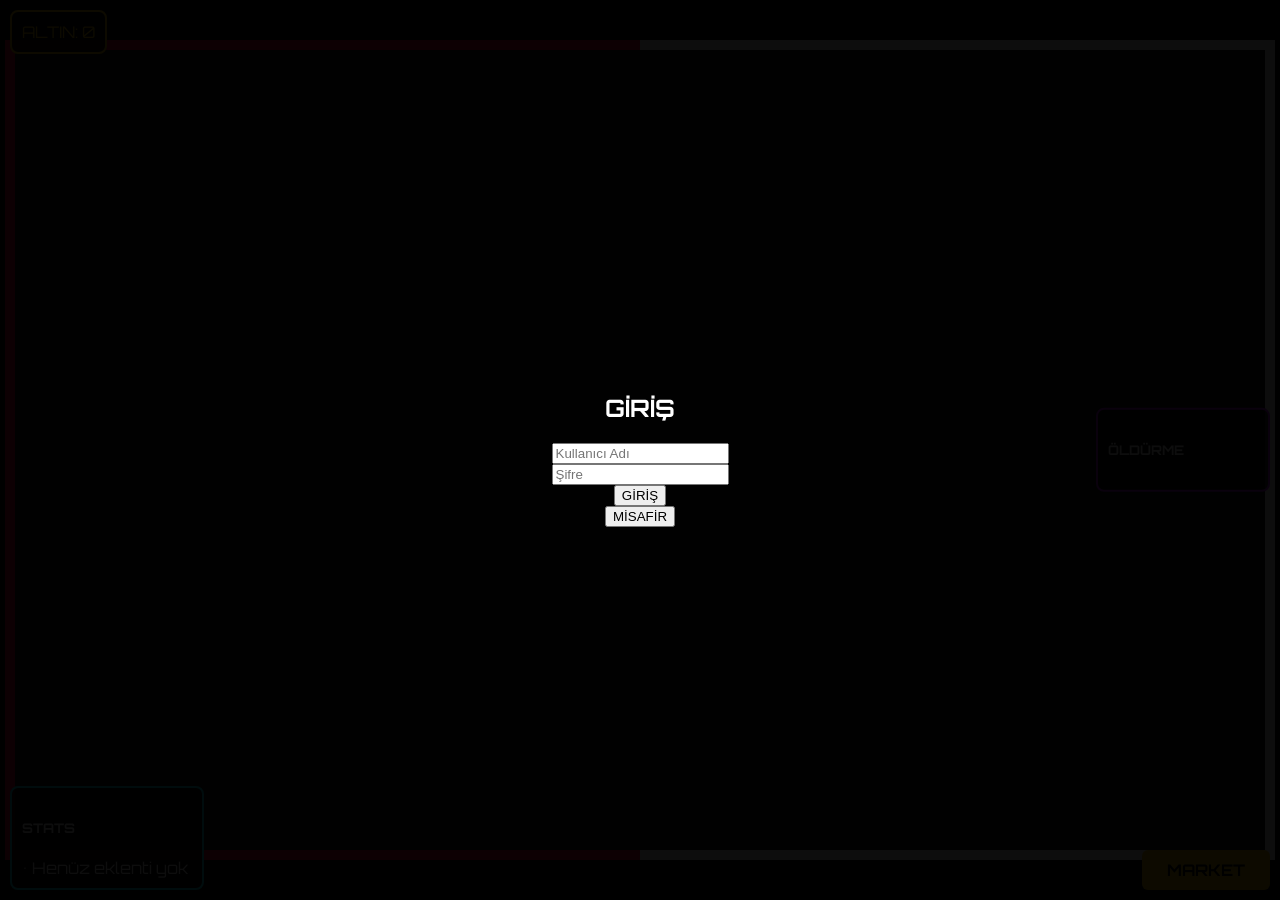
==== commit ccbf9db4: "Update oyun.html" ====
--- a/oyun.html
+++ b/oyun.html
@@ -1,280 +1,491 @@
 <!DOCTYPE html>
 <html lang="tr">
 <head>
-    <meta charset="UTF-8">
-    <meta name="viewport" content="width=device-width, initial-scale=1.0">
-    <title>GameArea Fight - Mission Briefing</title>
-    <style>
-        @import url('https://fonts.googleapis.com/css2?family=Orbitron:wght@400;700&family=Press+Start+2P&display=swap');
-
-        :root {
-            --neon-blue: #00f2ff;
-            --neon-red: #ff003c;
-            --neon-purple: #bc13fe;
-            --neon-gold: #ffcc00;
-        }
-
-        body { margin: 0; background-color: #050505; color: white; font-family: 'Orbitron', sans-serif; display: flex; justify-content: center; align-items: center; height: 100vh; overflow: hidden; }
-        #game-container { position: relative; width: 1250px; height: 800px; }
-        #arena-wrapper { position: relative; width: 1250px; height: 800px; border: 10px solid; border-image: linear-gradient(90deg, var(--neon-red) 50%, #ffffff 50%) 1; background: #111; overflow: hidden; z-index: 5; }
-        canvas { display: block; }
-
-        .ui-panel { position: absolute; background: rgba(0, 0, 0, 0.85); border: 2px solid var(--neon-blue); padding: 10px; border-radius: 8px; z-index: 10; }
-        #stats-panel { bottom: 10px; left: 10px; width: 160px; color: var(--neon-blue); }
-        #xp-log { right: 10px; top: 50%; transform: translateY(-50%); width: 140px; border-color: var(--neon-purple); }
-        #gold-display { top: 10px; left: 10px; color: var(--neon-gold); font-weight: bold; border-color: var(--neon-gold); }
-        #enemy-counter { top: 10px; right: 10px; color: var(--neon-red); font-weight: bold; display: none; }
-        #market-btn { position: absolute; bottom: 10px; right: 10px; padding: 10px 25px; background: var(--neon-gold); color: black; font-weight: bold; border-radius: 5px; cursor: pointer; z-index: 20; }
-
-        .overlay { position: absolute; inset: 0; background: rgba(0,0,0,0.95); display: flex; flex-direction: column; justify-content: center; align-items: center; z-index: 1000; }
-        
-        /* BİLGİ KUTUSU STİLİ */
-        .info-box { background: #111; padding: 30px; border: 3px solid var(--neon-blue); text-align: center; width: 450px; box-shadow: 0 0 20px var(--neon-blue); }
-        .info-box h2 { color: var(--neon-gold); margin-top: 0; }
-        .info-box p { font-size: 14px; line-height: 1.6; color: #ccc; }
-        
-        .level-grid { display: grid; grid-template-columns: repeat(5, 1fr); gap: 10px; margin-top: 20px; }
-        .level-card { background: #222; border: 2px solid #444; padding: 15px; text-align: center; cursor: pointer; opacity: 0.4; pointer-events: none; transition: 0.3s; }
-        .level-card.unlocked { opacity: 1; border-color: var(--neon-blue); pointer-events: auto; }
-        .level-card.unlocked:hover { background: var(--neon-blue); color: black; }
-
-        #xp-bar-container { position: absolute; bottom: 25px; left: 50%; transform: translateX(-50%); width: 80%; height: 16px; background: #333; border: 2px solid #000; z-index: 5; }
-        #xp-bar-fill { height: 100%; width: 0%; background: var(--neon-purple); transition: 0.3s; }
-        #announcement { position: absolute; top: 40%; width: 100%; text-align: center; font-size: 5rem; color: var(--neon-red); display: none; z-index: 500; font-weight: bold; }
-        #cooldown-display { position: absolute; color: var(--neon-red); font-size: 14px; display: none; z-index: 100; pointer-events: none; }
-    </style>
+<meta charset="UTF-8">
+<meta name="viewport" content="width=device-width, initial-scale=1.0">
+<title>GameArea Fight</title>
+
+<style>
+
+@import url('https://fonts.googleapis.com/css2?family=Orbitron:wght@400;700&display=swap');
+
+:root{
+--neon-blue:#00f2ff;
+--neon-red:#ff003c;
+--neon-purple:#bc13fe;
+--neon-gold:#ffcc00;
+}
+
+body{
+margin:0;
+background:#050505;
+color:white;
+font-family:Orbitron;
+display:flex;
+justify-content:center;
+align-items:center;
+height:100vh;
+overflow:hidden;
+}
+
+/* ARENA */
+
+#arena-wrapper{
+width:1250px;
+height:800px;
+border:10px solid;
+border-image:linear-gradient(90deg,var(--neon-red) 50%,#fff 50%) 1;
+background:#111;
+position:relative;
+}
+
+canvas{
+display:block;
+}
+
+/* UI LAYER */
+
+#ui-layer{
+position:absolute;
+top:0;
+left:0;
+width:100%;
+height:100%;
+pointer-events:none;
+}
+
+#ui-layer *{
+pointer-events:auto;
+}
+
+.ui-panel{
+position:absolute;
+background:rgba(0,0,0,0.85);
+border:2px solid var(--neon-blue);
+padding:10px;
+border-radius:8px;
+}
+
+#gold-display{
+top:10px;
+left:10px;
+color:var(--neon-gold);
+border-color:var(--neon-gold);
+}
+
+#enemy-counter{
+top:10px;
+right:10px;
+color:var(--neon-red);
+display:none;
+}
+
+#stats-panel{
+bottom:10px;
+left:10px;
+width:170px;
+}
+
+#xp-log{
+right:10px;
+top:50%;
+transform:translateY(-50%);
+width:150px;
+border-color:var(--neon-purple);
+}
+
+#market-btn{
+position:absolute;
+bottom:10px;
+right:10px;
+background:var(--neon-gold);
+color:black;
+font-weight:bold;
+padding:10px 25px;
+cursor:pointer;
+border-radius:6px;
+}
+
+/* OVERLAY */
+
+.overlay{
+position:absolute;
+inset:0;
+background:rgba(0,0,0,0.95);
+display:flex;
+flex-direction:column;
+justify-content:center;
+align-items:center;
+z-index:1000;
+}
+
+.level-grid{
+display:grid;
+grid-template-columns:repeat(5,1fr);
+gap:10px;
+margin-top:20px;
+}
+
+.level-card{
+background:#222;
+border:2px solid #444;
+padding:15px;
+text-align:center;
+cursor:pointer;
+opacity:.4;
+pointer-events:none;
+}
+
+.level-card.unlocked{
+opacity:1;
+border-color:var(--neon-blue);
+pointer-events:auto;
+}
+
+#announcement{
+position:absolute;
+top:40%;
+width:100%;
+text-align:center;
+font-size:5rem;
+color:var(--neon-red);
+display:none;
+font-weight:bold;
+}
+
+</style>
 </head>
+
 <body>
 
-<div id="game-container">
-    <div id="arena-wrapper">
-        <canvas id="gameCanvas" width="1250" height="800"></canvas>
-        <div id="announcement">DALGA 1</div>
-        <div id="xp-bar-container"><div id="xp-bar-fill"></div></div>
-        <div id="cooldown-display">BEKLEME: <span id="cooldown-timer">15</span>s</div>
-    </div>
-
-    <div id="gold-display" class="ui-panel">ALTIN: <span id="gold-count">0</span></div>
-    <div id="enemy-counter" class="ui-panel">KALAN: <span id="enemy-count">0</span></div>
-    <div id="stats-panel" class="ui-panel"><h5 style="margin:0 0 5px 0">STATS</h5><div id="stat-list" style="font-size: 11px;">• Henüz eklenti yok</div></div>
-    <div id="xp-log" class="ui-panel"><h5 style="margin:0 0 5px 0">ÖLDÜRME</h5><div id="log-list" style="font-size: 10px;"></div></div>
-    <div id="market-btn" onclick="toggleMarket()">MARKET</div>
-
-    <div id="auth-screen" class="overlay">
-        <div class="info-box" style="border-color: var(--neon-purple);">
-            <h2 style="color:var(--neon-blue)">GİRİŞ YAP</h2>
-            <input type="text" id="username" placeholder="Kullanıcı Adı" style="width:80%; padding:10px; margin:10px 0; background:#000; border:1px solid var(--neon-blue); color:white; font-family:'Orbitron';">
-            <input type="password" id="password" placeholder="Şifre" style="width:80%; padding:10px; margin:10px 0; background:#000; border:1px solid var(--neon-blue); color:white; font-family:'Orbitron';">
-            <button onclick="handleAuth('login')" style="width:85%; background:var(--neon-purple); border:none; color:white; padding:12px; cursor:pointer; font-weight:bold; margin-top:10px;">GİRİŞ YAP / KAYDOL</button>
-            <button onclick="handleAuth('guest')" style="width:85%; background:#444; border:none; color:white; padding:10px; cursor:pointer; margin-top:10px;">MİSAFİR OLARAK OYNA</button>
-        </div>
-    </div>
-
-    <div id="start-screen" class="overlay" style="display:none">
-        <h1 style="color: var(--neon-red); font-size: 45px; margin-bottom:0;">BÖLÜM SEÇ</h1>
-        <p id="welcome-msg" style="color:var(--neon-blue); margin-bottom:20px;"></p>
-        <div class="level-grid" id="level-grid"></div>
-    </div>
-
-    <div id="level-info-screen" class="overlay" style="display:none; background: rgba(0,0,0,0.8);">
-        <div class="info-box">
-            <h2 id="info-level-title">BÖLÜM 1</h2>
-            <hr border="1" color="#333">
-            <p id="info-level-desc">Bu bölümde düşmanlar daha yavaş ama kalabalık olacak.</p>
-            <div style="text-align: left; background: #222; padding: 15px; margin: 15px 0; border-left: 5px solid var(--neon-gold);">
-                <div>🔥 <b>Dalga Sayısı:</b> <span id="info-waves">5</span></div>
-                <div>💰 <b>Tahmini Kazanç:</b> <span id="info-gold">25 Altın</span></div>
-                <div>🔓 <b>Sonraki Kilit:</b> <span id="info-next">Bölüm 2</span></div>
-            </div>
-            <div style="display:flex; gap:10px; justify-content: center;">
-                <button onclick="startGame()" style="background:var(--neon-blue); color:black; border:none; padding:12px 30px; font-weight:bold; cursor:pointer;">SAVAŞI BAŞLAT</button>
-                <button onclick="closeInfo()" style="background:#444; color:white; border:none; padding:12px 20px; cursor:pointer;">VAZGEÇ</button>
-            </div>
-        </div>
-    </div>
-
-    <div id="upgrade-screen" class="overlay" style="display:none">
-        <h2 style="color:var(--neon-purple)">EKLENTİ SEÇ</h2>
-        <div id="upgrade-options" style="display:flex; gap:15px;"></div>
-    </div>
-
-    <div id="death-screen" class="overlay" style="display:none">
-        <h1 style="color: white; font-size: 60px;">ÖLDÜN!</h1>
-        <button onclick="location.reload()" style="padding:15px 40px; background:var(--neon-red); color:white; border:none; cursor:pointer; font-family:'Orbitron';">ANA MENÜ</button>
-    </div>
+<div id="arena-wrapper">
+
+<canvas id="gameCanvas" width="1250" height="800"></canvas>
+<div id="announcement">DALGA 1</div>
+
+</div>
+
+<div id="ui-layer">
+
+<div id="gold-display" class="ui-panel">
+ALTIN: <span id="gold-count">0</span>
+</div>
+
+<div id="enemy-counter" class="ui-panel">
+KALAN: <span id="enemy-count">0</span>
+</div>
+
+<div id="stats-panel" class="ui-panel">
+<h5>STATS</h5>
+<div>• Henüz eklenti yok</div>
+</div>
+
+<div id="xp-log" class="ui-panel">
+<h5>ÖLDÜRME</h5>
+<div id="log-list"></div>
+</div>
+
+<div id="market-btn" onclick="toggleMarket()">
+MARKET
+</div>
+
+</div>
+
+<!-- LOGIN -->
+
+<div id="auth-screen" class="overlay">
+
+<h2>GİRİŞ</h2>
+
+<input id="username" placeholder="Kullanıcı Adı">
+<input id="password" type="password" placeholder="Şifre">
+
+<button onclick="handleAuth('login')">GİRİŞ</button>
+<button onclick="handleAuth('guest')">MİSAFİR</button>
+
+</div>
+
+<!-- LEVEL SELECT -->
+
+<div id="start-screen" class="overlay" style="display:none">
+
+<h1>BÖLÜM SEÇ</h1>
+
+<p id="welcome-msg"></p>
+
+<div id="level-grid" class="level-grid"></div>
+
 </div>
 
 <script>
-    const canvas = document.getElementById('gameCanvas');
-    const ctx = canvas.getContext('2d');
-    let currentUser = null, isGuest = false;
-
-    const ENEMY_COLORS = ['#ff003c', '#00ff00', '#bc13fe', '#ffcc00', '#ffffff', '#00f2ff'];
-    const CHARS = [{ id: 'std', name: 'Standart', hp: 100, armor: 0, color: '#00f2ff' }];
-
-    let gameState = {
-        isRunning: false, wave: 0, xp: 0, xpRequired: 50, level: 1, gold: 0,
-        unlockedLevel: 1, selectedChar: 'std', currentMission: 1
-    };
-
-    function handleAuth(type) {
-        if (type === 'guest') { isGuest = true; currentUser = "Misafir"; gameState.unlockedLevel = 1; }
-        else {
-            const u = document.getElementById('username').value;
-            const p = document.getElementById('password').value;
-            if (!u || !p) return alert("Alanları doldur!");
-            let users = JSON.parse(localStorage.getItem('gf_users') || '{}');
-            if (users[u]) {
-                if (users[u].password !== p) return alert("Hatalı şifre!");
-                gameState = users[u].state;
-            } else {
-                users[u] = { password: p, state: gameState };
-                localStorage.setItem('gf_users', JSON.stringify(users));
-            }
-            currentUser = u;
-        }
-        showStart();
-    }
-
-    function showStart() {
-        document.getElementById('auth-screen').style.display = 'none';
-        document.getElementById('start-screen').style.display = 'flex';
-        document.getElementById('welcome-msg').innerText = `Hoş geldin, ${currentUser}!`;
-        renderLevels();
-    }
-
-    function renderLevels() {
-        const grid = document.getElementById('level-grid');
-        grid.innerHTML = '';
-        if(!gameState.unlockedLevel) gameState.unlockedLevel = 1;
-
-        for(let i=1; i<=20; i++) {
-            const div = document.createElement('div');
-            const isUnlocked = i <= gameState.unlockedLevel;
-            div.className = `level-card ${isUnlocked ? 'unlocked' : ''}`;
-            div.innerText = `Bölüm ${i}`;
-            if(isUnlocked) div.onclick = () => showLevelInfo(i);
-            grid.appendChild(div);
-        }
-    }
-
-    // BÖLÜM BİLGİSİNİ GÖSTEREN FONKSİYON
-    function showLevelInfo(levelNum) {
-        gameState.currentMission = levelNum;
-        document.getElementById('info-level-title').innerText = `BÖLÜM ${levelNum}`;
-        document.getElementById('info-waves').innerText = `5 Dalga`;
-        document.getElementById('info-gold').innerText = `+${levelNum * 25} Altın`;
-        document.getElementById('info-next').innerText = `Bölüm ${levelNum + 1}`;
-        document.getElementById('info-level-desc').innerText = `Bölüm ${levelNum} Operasyonu: Alanı düşmanlardan temizle ve hayatta kal.`;
-        
-        document.getElementById('level-info-screen').style.display = 'flex';
-    }
-
-    function closeInfo() { document.getElementById('level-info-screen').style.display = 'none'; }
-
-    let enemies = [], bullets = [], particles = [], keys = {}, mousePressed = false;
-    let lastShot = 0, lastAreaDamageTime = 0, areaDamageCooldown = 15000, player = {};
-
-    function startGame() {
-        closeInfo();
-        const char = CHARS[0];
-        player = { x: 625, y: 400, hp: char.hp, maxHp: char.hp, armor: char.armor, speed: 4, dmg: 35, shootSpeed: 300, color: char.color };
-        enemies = []; bullets = []; particles = [];
-        document.getElementById('start-screen').style.display = 'none';
-        document.getElementById('enemy-counter').style.display = 'block';
-        gameState.isRunning = true; gameState.wave = 0; gameState.xp = 0;
-        nextWave();
-        requestAnimationFrame(loop);
-    }
-
-    function nextWave() {
-        if (gameState.wave >= 5) {
-            gameState.isRunning = false;
-            if(gameState.currentMission >= gameState.unlockedLevel) gameState.unlockedLevel++;
-            saveGame();
-            alert("TEBRİKLER! Bölüm Tamamlandı.");
-            location.reload();
-            return;
-        }
-        gameState.wave++;
-        gameState.isRunning = false;
-        const ann = document.getElementById('announcement');
-        ann.innerText = `DALGA ${gameState.wave}`;
-        ann.style.display = 'block';
-        setTimeout(() => { ann.style.display = 'none'; spawnEnemies(); gameState.isRunning = true; }, 2000);
-    }
-
-    function spawnEnemies() {
-        const count = gameState.wave * 4;
-        for(let i=0; i<count; i++) {
-            enemies.push({
-                x: Math.random() * 1200, y: Math.random() < 0.5 ? -50 : 850,
-                hp: 100 + (gameState.wave * 20), size: 25,
-                speed: 1.5 + (Math.random()),
-                color: ENEMY_COLORS[Math.floor(Math.random() * ENEMY_COLORS.length)]
-            });
-        }
-        updateEnemyUI();
-    }
-
-    function performAreaDamage() {
-        const now = Date.now();
-        if (now - lastAreaDamageTime < areaDamageCooldown) return;
-        lastAreaDamageTime = now;
-        particles.push({ type: 'area', radius: 180, life: 1.0, color: '#00f2ff' });
-    }
-
-    function updateEnemyUI() { document.getElementById('enemy-count').innerText = enemies.length; }
-    function saveGame() { if(!isGuest) { let users = JSON.parse(localStorage.getItem('gf_users')); users[currentUser].state = gameState; localStorage.setItem('gf_users', JSON.stringify(users)); }}
-
-    window.onkeydown = e => keys[e.code] = true;
-    window.onkeyup = e => keys[e.code] = false;
-    canvas.onmousedown = e => { if(e.button === 0) mousePressed = true; if(e.button === 2) performAreaDamage(); };
-    window.onmouseup = () => mousePressed = false;
-    canvas.oncontextmenu = e => e.preventDefault();
-
-    function loop() {
-        if (!gameState.isRunning) return;
-        ctx.clearRect(0,0,1250,800);
-
-        if (keys['KeyW'] && player.y > 25) player.y -= player.speed;
-        if (keys['KeyS'] && player.y < 775) player.y += player.speed;
-        if (keys['KeyA'] && player.x > 25) player.x -= player.speed;
-        if (keys['KeyD'] && player.x < 1225) player.x += player.speed;
-
-        particles.forEach((p, i) => {
-            ctx.beginPath(); ctx.arc(player.x, player.y, p.radius * (1-p.life + 0.5), 0, Math.PI*2);
-            ctx.strokeStyle = p.color; ctx.lineWidth = 5; ctx.stroke();
-            enemies.forEach(e => { if(Math.hypot(e.x-player.x, e.y-player.y) < p.radius) e.hp -= 2; });
-            p.life -= 0.02; if(p.life <= 0) particles.splice(i,1);
-        });
-
-        enemies.forEach((e, i) => {
-            const ang = Math.atan2(player.y - e.y, player.x - e.x);
-            e.x += Math.cos(ang) * e.speed; e.y += Math.sin(ang) * e.speed;
-            ctx.fillStyle = e.color; ctx.fillRect(e.x-e.size/2, e.y-e.size/2, e.size, e.size);
-            if (Math.hypot(player.x-e.x, player.y-e.y) < 30) {
-                if(player.armor > 0) player.armor -= 0.2; else player.hp -= 0.5;
-                if(player.hp <= 0) { gameState.isRunning = false; document.getElementById('death-screen').style.display='flex'; }
-            }
-            if(e.hp <= 0) { enemies.splice(i,1); gameState.gold += 5; updateEnemyUI(); if(enemies.length === 0) nextWave(); }
-        });
-
-        ctx.fillStyle = player.color; ctx.beginPath(); ctx.arc(player.x, player.y, 20, 0, Math.PI*2); ctx.fill();
-        ctx.fillStyle = "red"; ctx.fillRect(player.x-25, player.y-40, 50 * (player.hp/player.maxHp), 5);
-        ctx.fillStyle = "cyan"; ctx.fillRect(player.x-25, player.y-33, 50 * (player.armor/100), 3);
-
-        const cd = areaDamageCooldown - (Date.now() - lastAreaDamageTime);
-        if(cd > 0) {
-            const ui = document.getElementById('cooldown-display'); ui.style.display = 'block';
-            ui.style.left = player.x + "px"; ui.style.top = (player.y - 70) + "px";
-            document.getElementById('cooldown-timer').innerText = Math.ceil(cd/1000);
-        } else document.getElementById('cooldown-display').style.display = 'none';
-
-        requestAnimationFrame(loop);
-    }
-    
-    function toggleMarket() { alert("Market şu an bu bölümde kapalı!"); }
+
+const canvas=document.getElementById("gameCanvas")
+const ctx=canvas.getContext("2d")
+
+let currentUser=null
+let isGuest=false
+
+const ENEMY_COLORS=[
+"#ff003c","#00ff00","#bc13fe","#ffcc00","#ffffff","#00f2ff"
+]
+
+const CHARS=[
+{id:'std',hp:100,armor:0,color:'#00f2ff'}
+]
+
+let gameState={
+isRunning:false,
+wave:0,
+gold:0,
+unlockedLevel:1,
+currentMission:1
+}
+
+let enemies=[]
+let keys={}
+let player={}
+let particles=[]
+
+window.onkeydown=e=>keys[e.code]=true
+window.onkeyup=e=>keys[e.code]=false
+
+/* AUTH */
+
+function handleAuth(type){
+
+if(type==="guest"){
+
+isGuest=true
+currentUser="Misafir"
+
+}else{
+
+const u=username.value
+const p=password.value
+
+if(!u||!p)return alert("Alanları doldur")
+
+let users=JSON.parse(localStorage.getItem("gf_users")||"{}")
+
+if(users[u]){
+
+if(users[u].password!==p)
+return alert("Hatalı şifre")
+
+gameState=users[u].state
+
+}else{
+
+users[u]={password:p,state:gameState}
+
+localStorage.setItem("gf_users",JSON.stringify(users))
+
+}
+
+currentUser=u
+
+}
+
+showStart()
+
+}
+
+/* START MENU */
+
+function showStart(){
+
+auth-screen.style.display="none"
+start-screen.style.display="flex"
+
+welcome-msg.innerText="Hoşgeldin "+currentUser
+
+renderLevels()
+
+}
+
+function renderLevels(){
+
+const grid=document.getElementById("level-grid")
+
+grid.innerHTML=""
+
+for(let i=1;i<=20;i++){
+
+const div=document.createElement("div")
+
+div.className="level-card "+(i<=gameState.unlockedLevel?"unlocked":"")
+
+div.innerText="Bölüm "+i
+
+if(i<=gameState.unlockedLevel)
+div.onclick=()=>startGame(i)
+
+grid.appendChild(div)
+
+}
+
+}
+
+/* START GAME */
+
+function startGame(level){
+
+gameState.currentMission=level
+
+const char=CHARS[0]
+
+player={
+x:625,
+y:400,
+hp:char.hp,
+maxHp:char.hp,
+armor:char.armor,
+speed:4,
+color:char.color
+}
+
+enemies=[]
+
+start-screen.style.display="none"
+enemy-counter.style.display="block"
+
+gameState.wave=0
+gameState.isRunning=true
+
+nextWave()
+
+}
+
+/* WAVE */
+
+function nextWave(){
+
+if(gameState.wave>=5){
+
+alert("Bölüm tamamlandı")
+
+location.reload()
+
+return
+
+}
+
+gameState.wave++
+
+announcement.innerText="DALGA "+gameState.wave
+announcement.style.display="block"
+
+setTimeout(()=>{
+
+announcement.style.display="none"
+
+spawnEnemies()
+
+},2000)
+
+}
+
+function spawnEnemies(){
+
+const count=gameState.wave*4
+
+for(let i=0;i<count;i++){
+
+enemies.push({
+
+x:Math.random()*1200,
+y:Math.random()<.5?-50:850,
+hp:100+gameState.wave*20,
+size:25,
+speed:1.5+Math.random(),
+color:ENEMY_COLORS[Math.floor(Math.random()*ENEMY_COLORS.length)]
+
+})
+
+}
+
+updateEnemyUI()
+
+}
+
+function updateEnemyUI(){
+
+enemy-count.innerText=enemies.length
+
+}
+
+/* LOOP */
+
+function loop(){
+
+ctx.clearRect(0,0,1250,800)
+
+if(gameState.isRunning){
+
+if(keys["KeyW"])player.y-=player.speed
+if(keys["KeyS"])player.y+=player.speed
+if(keys["KeyA"])player.x-=player.speed
+if(keys["KeyD"])player.x+=player.speed
+
+enemies.forEach((e,i)=>{
+
+const ang=Math.atan2(player.y-e.y,player.x-e.x)
+
+e.x+=Math.cos(ang)*e.speed
+e.y+=Math.sin(ang)*e.speed
+
+ctx.fillStyle=e.color
+ctx.fillRect(e.x-12,e.y-12,25,25)
+
+if(Math.hypot(player.x-e.x,player.y-e.y)<30){
+
+if(player.armor>0)
+player.armor-=0.2
+else
+player.hp-=0.5
+
+}
+
+if(e.hp<=0){
+
+enemies.splice(i,1)
+
+gameState.gold+=5
+
+gold-count.innerText=gameState.gold
+
+updateEnemyUI()
+
+if(enemies.length===0)
+nextWave()
+
+}
+
+})
+
+}
+
+/* PLAYER */
+
+ctx.fillStyle=player.color
+
+ctx.beginPath()
+ctx.arc(player.x,player.y,20,0,Math.PI*2)
+ctx.fill()
+
+requestAnimationFrame(loop)
+
+}
+
+requestAnimationFrame(loop)
+
+function toggleMarket(){
+
+alert("Market şu an kapalı")
+
+}
+
 </script>
+
 </body>
 </html>
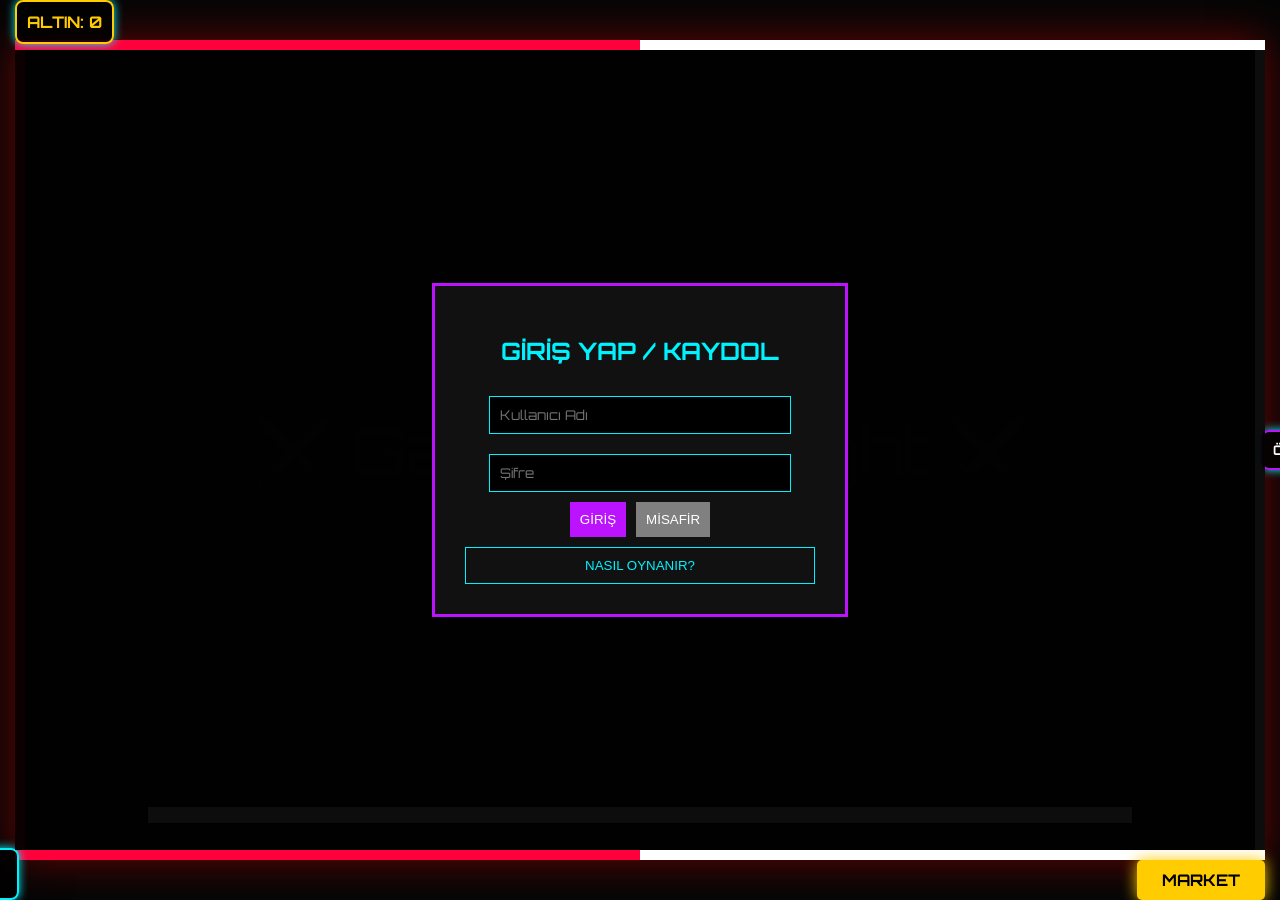
==== commit aa41ba5b: "Update oyun.html" ====
--- a/oyun.html
+++ b/oyun.html
@@ -1,491 +1,473 @@
 <!DOCTYPE html>
 <html lang="tr">
 <head>
-<meta charset="UTF-8">
-<meta name="viewport" content="width=device-width, initial-scale=1.0">
-<title>GameArea Fight</title>
-
-<style>
-
-@import url('https://fonts.googleapis.com/css2?family=Orbitron:wght@400;700&display=swap');
-
-:root{
---neon-blue:#00f2ff;
---neon-red:#ff003c;
---neon-purple:#bc13fe;
---neon-gold:#ffcc00;
-}
-
-body{
-margin:0;
-background:#050505;
-color:white;
-font-family:Orbitron;
-display:flex;
-justify-content:center;
-align-items:center;
-height:100vh;
-overflow:hidden;
-}
-
-/* ARENA */
-
-#arena-wrapper{
-width:1250px;
-height:800px;
-border:10px solid;
-border-image:linear-gradient(90deg,var(--neon-red) 50%,#fff 50%) 1;
-background:#111;
-position:relative;
-}
-
-canvas{
-display:block;
-}
-
-/* UI LAYER */
-
-#ui-layer{
-position:absolute;
-top:0;
-left:0;
-width:100%;
-height:100%;
-pointer-events:none;
-}
-
-#ui-layer *{
-pointer-events:auto;
-}
-
-.ui-panel{
-position:absolute;
-background:rgba(0,0,0,0.85);
-border:2px solid var(--neon-blue);
-padding:10px;
-border-radius:8px;
-}
-
-#gold-display{
-top:10px;
-left:10px;
-color:var(--neon-gold);
-border-color:var(--neon-gold);
-}
-
-#enemy-counter{
-top:10px;
-right:10px;
-color:var(--neon-red);
-display:none;
-}
-
-#stats-panel{
-bottom:10px;
-left:10px;
-width:170px;
-}
-
-#xp-log{
-right:10px;
-top:50%;
-transform:translateY(-50%);
-width:150px;
-border-color:var(--neon-purple);
-}
-
-#market-btn{
-position:absolute;
-bottom:10px;
-right:10px;
-background:var(--neon-gold);
-color:black;
-font-weight:bold;
-padding:10px 25px;
-cursor:pointer;
-border-radius:6px;
-}
-
-/* OVERLAY */
-
-.overlay{
-position:absolute;
-inset:0;
-background:rgba(0,0,0,0.95);
-display:flex;
-flex-direction:column;
-justify-content:center;
-align-items:center;
-z-index:1000;
-}
-
-.level-grid{
-display:grid;
-grid-template-columns:repeat(5,1fr);
-gap:10px;
-margin-top:20px;
-}
-
-.level-card{
-background:#222;
-border:2px solid #444;
-padding:15px;
-text-align:center;
-cursor:pointer;
-opacity:.4;
-pointer-events:none;
-}
-
-.level-card.unlocked{
-opacity:1;
-border-color:var(--neon-blue);
-pointer-events:auto;
-}
-
-#announcement{
-position:absolute;
-top:40%;
-width:100%;
-text-align:center;
-font-size:5rem;
-color:var(--neon-red);
-display:none;
-font-weight:bold;
-}
-
-</style>
+    <meta charset="UTF-8">
+    <meta name="viewport" content="width=device-width, initial-scale=1.0">
+    <title>GameArea Fight - Full Edition</title>
+    <style>
+        @import url('https://fonts.googleapis.com/css2?family=Orbitron:wght@400;700&family=Press+Start+2P&display=swap');
+
+        :root {
+            --neon-blue: #00f2ff;
+            --neon-red: #ff003c;
+            --neon-purple: #bc13fe;
+            --neon-gold: #ffcc00;
+        }
+
+        body { margin: 0; background-color: #050505; color: white; font-family: 'Orbitron', sans-serif; display: flex; justify-content: center; align-items: center; height: 100vh; overflow: hidden; }
+
+        #game-container { position: relative; width: 1250px; height: 800px; display: flex; justify-content: center; align-items: center; }
+
+        #arena-wrapper { position: relative; width: 1250px; height: 800px; border: 10px solid; border-image: linear-gradient(90deg, var(--neon-red) 50%, #ffffff 50%) 1; box-shadow: 0 0 40px rgba(255, 0, 0, 0.4); background: #111; overflow: hidden; z-index: 5; }
+
+        canvas { display: block; }
+
+        .ui-panel { position: absolute; background: rgba(0, 0, 0, 0.85); border: 2px solid var(--neon-blue); padding: 10px; border-radius: 8px; box-shadow: 0 0 10px var(--neon-blue); z-index: 10; }
+
+        #stats-panel { bottom: -50px; left: -160px; width: 140px; color: var(--neon-blue); }
+        #xp-log { right: -160px; top: 50%; transform: translateY(-50%); width: 140px; max-height: 300px; overflow: hidden; border-color: var(--neon-purple); }
+        #gold-display { top: -50px; left: 0; color: var(--neon-gold); font-weight: bold; border-color: var(--neon-gold); }
+        #enemy-counter { top: -50px; right: 0; color: var(--neon-red); font-weight: bold; border-color: var(--neon-red); display: none; }
+
+        #market-btn { position: absolute; bottom: -50px; right: 0; padding: 10px 25px; background: var(--neon-gold); color: black; font-weight: bold; border-radius: 5px; cursor: pointer; box-shadow: 0 0 15px var(--neon-gold); z-index: 20; }
+
+        .overlay { position: absolute; inset: 0; background: rgba(0,0,0,0.95); display: flex; flex-direction: column; justify-content: center; align-items: center; z-index: 1000; }
+
+        .auth-box { background: #111; padding: 30px; border: 3px solid var(--neon-purple); text-align: center; width: 350px; }
+        .auth-box input { width: 80%; padding: 10px; margin: 10px 0; background: #000; border: 1px solid var(--neon-blue); color: white; font-family: 'Orbitron'; }
+        
+        .market-grid { display: grid; grid-template-columns: repeat(3, 1fr); gap: 15px; margin-top: 20px; }
+        .char-card { background: #222; border: 2px solid var(--neon-blue); padding: 15px; text-align: center; width: 180px; }
+        .char-card.selected { border-color: var(--neon-gold); box-shadow: 0 0 15px var(--neon-gold); }
+
+        .btn-gif { width: 180px; height: 60px; background: url('https://i.giphy.com/media/v1.Y2lkPTc5MGI3NjExNHJueXF4eXF4eXF4eXF4eXF4eXF4eXF4eXF4eXF4eXF4JmVwPXYxX2ludGVybmFsX2dpZl9ieV9pZCZjdD1n/3o7TKMGpxxSTvT5Sqk/giphy.gif'); background-size: cover; border: 3px solid #fff; color: white; font-family: 'Press Start 2P', cursive; font-size: 10px; cursor: pointer; display: flex; justify-content: center; align-items: center; margin: 10px; }
+
+        #announcement { position: absolute; top: 40%; width: 100%; text-align: center; font-size: 5rem; color: var(--neon-red); font-weight: bold; display: none; z-index: 500; }
+
+        #xp-bar-container { position: absolute; bottom: 25px; left: 50%; transform: translateX(-50%); width: 80%; height: 16px; background: #fff; border: 2px solid #000; z-index: 5; }
+        #xp-bar-fill { height: 100%; width: 0%; background: var(--neon-purple); transition: 0.3s; }
+        #cooldown-display { position: absolute; color: rgba(255, 0, 0, 0.7); font-family: 'Orbitron'; font-size: 12px; display: none; z-index: 100; pointer-events: none; }
+    </style>
 </head>
-
 <body>
 
-<div id="arena-wrapper">
-
-<canvas id="gameCanvas" width="1250" height="800"></canvas>
-<div id="announcement">DALGA 1</div>
-
+<div id="game-container">
+    <div id="arena-wrapper">
+        <div id="bg-title" style="position:absolute; top:50%; left:50%; transform:translate(-50%,-50%); font-size:65px; opacity:0.12; white-space:nowrap; pointer-events:none; z-index:1">⚔️ GameArea Fight ⚔️</div>
+        <canvas id="gameCanvas" width="1250" height="800"></canvas>
+        <div id="announcement">DALGA 1</div>
+        <div id="xp-bar-container"><div id="xp-bar-fill"></div></div>
+        <div id="cooldown-display">BEKLEME SÜRESİ: <span id="cooldown-timer">15</span>s</div>
+    </div>
+
+    <div id="gold-display" class="ui-panel">ALTIN: <span id="gold-count">0</span></div>
+    <div id="enemy-counter" class="ui-panel">BÖLÜM: <span id="chapter-display">1</span> | DALGA: <span id="wave-display">0</span><br>KALAN: <span id="enemy-count">0</span></div>
+    <div id="stats-panel" class="ui-panel"><h5 style="margin:0">STATS</h5><div id="stat-list" style="font-size: 10px;">• Henüz yok...</div></div>
+    <div id="xp-log" class="ui-panel"><h5 style="margin:0">ÖLDÜRME</h5><div id="log-list" style="font-size: 10px;"></div></div>
+    <div id="market-btn" onclick="toggleMarket()">MARKET</div>
+
+    <div id="auth-screen" class="overlay">
+        <div class="auth-box">
+            <h2 style="color:var(--neon-blue)">GİRİŞ YAP / KAYDOL</h2>
+            <input type="text" id="username" placeholder="Kullanıcı Adı">
+            <input type="password" id="password" placeholder="Şifre">
+            <div style="display:flex; flex-direction:column; gap:10px;">
+                <div style="display:flex; justify-content:center; gap:10px;">
+                    <button onclick="handleAuth('login')" style="background:var(--neon-purple); border:none; color:white; padding:10px; cursor:pointer;">GİRİŞ</button>
+                    <button onclick="handleAuth('guest')" style="background:gray; border:none; color:white; padding:10px; cursor:pointer;">MİSAFİR</button>
+                </div>
+                <button onclick="showGuide()" style="background:transparent; border:1px solid var(--neon-blue); color:var(--neon-blue); padding:10px; cursor:pointer; width:100%;">NASIL OYNANIR?</button>
+            </div>
+        </div>
+    </div>
+
+    <div id="guide-screen" class="overlay" style="display:none; z-index: 2000;">
+        <div class="auth-box" style="width: 600px; text-align: left; border-color: var(--neon-gold);">
+            <h2 style="color:var(--neon-gold); text-align:center;">OYUN KILAVUZU</h2>
+            <div style="font-size: 14px; line-height: 1.8; max-height: 400px; overflow-y: auto; padding: 10px; color: #ccc;">
+                <p><strong>🕹️ Temel Kontroller:</strong><br> WASD tuşlarını kullanarak hareket edebilir, faren ile nişan alıp sol tuşla ateş edebilirsin.</p>
+                <p><strong>🌊 Dalga Sistemi:</strong><br> Her yeni dalga daha zorlu düşmanlar getirir. 5, 10, 15... gibi 5'in katı olan dalgalar <strong>BOSS</strong> dalgalarıdır!</p>
+                <p><strong>⚡ Özel Yetenek:</strong><br> Farenin SAĞ tuşu ile 15 saniyede bir "Alan Hasarı" (Aura) yaratıp etrafındaki düşmanları erit.</p>
+                <p><strong>💰 Market & Gelişim:</strong><br> Düşmanları öldürerek altın biriktir. Marketten daha yüksek HP ve Armor değerine sahip karakterler satın al.</p>
+                <p><strong>📈 Seviye Atla:</strong><br> XP barı dolduğunda seviye atlarsın. Bu aşamada sana rastgele sunulan 5 farklı eklentiden (Hasar, Hız, Kritik vb.) birini seçerek karakterini uzmanlaştır.</p>
+            </div>
+            <button onclick="document.getElementById('guide-screen').style.display='none'" style="width:100%; padding:15px; background:var(--neon-red); border:none; color:white; cursor:pointer; margin-top:15px; font-weight:bold;">ANLADIM, BAŞLA!</button>
+        </div>
+    </div>
+
+    <div id="start-screen" class="overlay" style="display:none">
+        <h1 style="color: var(--neon-red); font-size: 55px;">GameArea Fight</h1>
+        <p id="welcome-msg" style="color:var(--neon-blue)"></p>
+        <div class="btn-gif" onclick="startGame()">BAŞLAT</div>
+    </div>
+
+    <div id="market-screen" class="overlay" style="display:none">
+        <h2 style="color:var(--neon-gold)">KARAKTER MARKETİ</h2>
+        <div class="market-grid" id="market-grid"></div>
+        <div class="btn-gif" onclick="toggleMarket()" style="margin-top:20px; background:none; border:2px solid white; height:40px;">KAPAT</div>
+    </div>
+
+    <div id="death-screen" class="overlay" style="display:none">
+        <h1 style="color: white; font-size: 50px;">ÖLDÜN!</h1>
+        <div class="btn-gif" onclick="resetGame()">RESTART</div>
+    </div>
+
+    <div id="chapter-complete-screen" class="overlay" style="display:none">
+        <h1 style="color: var(--neon-gold); font-size: 45px;">BÖLÜM TAMAMLANDI!</h1>
+        <p id="chapter-complete-msg" style="color: var(--neon-blue); font-size: 24px;"></p>
+        <div class="btn-gif" onclick="nextChapter()">SONRAKİ BÖLÜM</div>
+    </div>
+
+    <div id="game-complete-screen" class="overlay" style="display:none">
+        <h1 style="color: var(--neon-gold); font-size: 50px;">OYUN BİTTİ!</h1>
+        <p style="color: var(--neon-blue); font-size: 20px; text-align: center; max-width: 600px; margin: 20px auto;">
+            Tebrikler! Tüm bölümleri başarıyla tamamladın!<br><br>
+            <span style="color: var(--neon-red); font-size: 24px;">Tekrar Oynamak İçin Güncellemeyi Bekle!</span>
+        </p>
+        <div class="btn-gif" onclick="returnToMenu()">MENÜYE DÖN</div>
+    </div>
+
+    <div id="upgrade-screen" class="overlay" style="display:none">
+        <h2>EKLENTİ SEÇ</h2>
+        <div id="upgrade-options" style="display:flex; flex-wrap: wrap; justify-content: center;"></div>
+    </div>
 </div>
 
-<div id="ui-layer">
-
-<div id="gold-display" class="ui-panel">
-ALTIN: <span id="gold-count">0</span>
-</div>
-
-<div id="enemy-counter" class="ui-panel">
-KALAN: <span id="enemy-count">0</span>
-</div>
-
-<div id="stats-panel" class="ui-panel">
-<h5>STATS</h5>
-<div>• Henüz eklenti yok</div>
-</div>
-
-<div id="xp-log" class="ui-panel">
-<h5>ÖLDÜRME</h5>
-<div id="log-list"></div>
-</div>
-
-<div id="market-btn" onclick="toggleMarket()">
-MARKET
-</div>
-
-</div>
-
-<!-- LOGIN -->
-
-<div id="auth-screen" class="overlay">
-
-<h2>GİRİŞ</h2>
-
-<input id="username" placeholder="Kullanıcı Adı">
-<input id="password" type="password" placeholder="Şifre">
-
-<button onclick="handleAuth('login')">GİRİŞ</button>
-<button onclick="handleAuth('guest')">MİSAFİR</button>
-
-</div>
-
-<!-- LEVEL SELECT -->
-
-<div id="start-screen" class="overlay" style="display:none">
-
-<h1>BÖLÜM SEÇ</h1>
-
-<p id="welcome-msg"></p>
-
-<div id="level-grid" class="level-grid"></div>
-
-</div>
-
 <script>
-
-const canvas=document.getElementById("gameCanvas")
-const ctx=canvas.getContext("2d")
-
-let currentUser=null
-let isGuest=false
-
-const ENEMY_COLORS=[
-"#ff003c","#00ff00","#bc13fe","#ffcc00","#ffffff","#00f2ff"
-]
-
-const CHARS=[
-{id:'std',hp:100,armor:0,color:'#00f2ff'}
-]
-
-let gameState={
-isRunning:false,
-wave:0,
-gold:0,
-unlockedLevel:1,
-currentMission:1
-}
-
-let enemies=[]
-let keys={}
-let player={}
-let particles=[]
-
-window.onkeydown=e=>keys[e.code]=true
-window.onkeyup=e=>keys[e.code]=false
-
-/* AUTH */
-
-function handleAuth(type){
-
-if(type==="guest"){
-
-isGuest=true
-currentUser="Misafir"
-
-}else{
-
-const u=username.value
-const p=password.value
-
-if(!u||!p)return alert("Alanları doldur")
-
-let users=JSON.parse(localStorage.getItem("gf_users")||"{}")
-
-if(users[u]){
-
-if(users[u].password!==p)
-return alert("Hatalı şifre")
-
-gameState=users[u].state
-
-}else{
-
-users[u]={password:p,state:gameState}
-
-localStorage.setItem("gf_users",JSON.stringify(users))
-
-}
-
-currentUser=u
-
-}
-
-showStart()
-
-}
-
-/* START MENU */
-
-function showStart(){
-
-auth-screen.style.display="none"
-start-screen.style.display="flex"
-
-welcome-msg.innerText="Hoşgeldin "+currentUser
-
-renderLevels()
-
-}
-
-function renderLevels(){
-
-const grid=document.getElementById("level-grid")
-
-grid.innerHTML=""
-
-for(let i=1;i<=20;i++){
-
-const div=document.createElement("div")
-
-div.className="level-card "+(i<=gameState.unlockedLevel?"unlocked":"")
-
-div.innerText="Bölüm "+i
-
-if(i<=gameState.unlockedLevel)
-div.onclick=()=>startGame(i)
-
-grid.appendChild(div)
-
-}
-
-}
-
-/* START GAME */
-
-function startGame(level){
-
-gameState.currentMission=level
-
-const char=CHARS[0]
-
-player={
-x:625,
-y:400,
-hp:char.hp,
-maxHp:char.hp,
-armor:char.armor,
-speed:4,
-color:char.color
-}
-
-enemies=[]
-
-start-screen.style.display="none"
-enemy-counter.style.display="block"
-
-gameState.wave=0
-gameState.isRunning=true
-
-nextWave()
-
-}
-
-/* WAVE */
-
-function nextWave(){
-
-if(gameState.wave>=5){
-
-alert("Bölüm tamamlandı")
-
-location.reload()
-
-return
-
-}
-
-gameState.wave++
-
-announcement.innerText="DALGA "+gameState.wave
-announcement.style.display="block"
-
-setTimeout(()=>{
-
-announcement.style.display="none"
-
-spawnEnemies()
-
-},2000)
-
-}
-
-function spawnEnemies(){
-
-const count=gameState.wave*4
-
-for(let i=0;i<count;i++){
-
-enemies.push({
-
-x:Math.random()*1200,
-y:Math.random()<.5?-50:850,
-hp:100+gameState.wave*20,
-size:25,
-speed:1.5+Math.random(),
-color:ENEMY_COLORS[Math.floor(Math.random()*ENEMY_COLORS.length)]
-
-})
-
-}
-
-updateEnemyUI()
-
-}
-
-function updateEnemyUI(){
-
-enemy-count.innerText=enemies.length
-
-}
-
-/* LOOP */
-
-function loop(){
-
-ctx.clearRect(0,0,1250,800)
-
-if(gameState.isRunning){
-
-if(keys["KeyW"])player.y-=player.speed
-if(keys["KeyS"])player.y+=player.speed
-if(keys["KeyA"])player.x-=player.speed
-if(keys["KeyD"])player.x+=player.speed
-
-enemies.forEach((e,i)=>{
-
-const ang=Math.atan2(player.y-e.y,player.x-e.x)
-
-e.x+=Math.cos(ang)*e.speed
-e.y+=Math.sin(ang)*e.speed
-
-ctx.fillStyle=e.color
-ctx.fillRect(e.x-12,e.y-12,25,25)
-
-if(Math.hypot(player.x-e.x,player.y-e.y)<30){
-
-if(player.armor>0)
-player.armor-=0.2
-else
-player.hp-=0.5
-
-}
-
-if(e.hp<=0){
-
-enemies.splice(i,1)
-
-gameState.gold+=5
-
-gold-count.innerText=gameState.gold
-
-updateEnemyUI()
-
-if(enemies.length===0)
-nextWave()
-
-}
-
-})
-
-}
-
-/* PLAYER */
-
-ctx.fillStyle=player.color
-
-ctx.beginPath()
-ctx.arc(player.x,player.y,20,0,Math.PI*2)
-ctx.fill()
-
-requestAnimationFrame(loop)
-
-}
-
-requestAnimationFrame(loop)
-
-function toggleMarket(){
-
-alert("Market şu an kapalı")
-
-}
-
+    const canvas = document.getElementById('gameCanvas');
+    const ctx = canvas.getContext('2d');
+    
+    let currentUser = null;
+    let isGuest = false;
+    let animationId = null;
+
+    const CHARS = [
+        { id: 'std', name: 'Standart', hp: 100, armor: 0, price: 0, color: '#00f2ff' },
+        { id: 'mus', name: 'Kaslı', hp: 500, armor: 5, price: 500, color: '#ff003c' },
+        { id: 'str', name: 'Güçlü', hp: 650, armor: 10, price: 1000, color: '#bc13fe' },
+        { id: 'fig', name: 'Dövüşçü', hp: 750, armor: 15, price: 2000, color: '#ffcc00' },
+        { id: 'leg', name: 'Efsanevi', hp: 1000, armor: 25, price: 5000, color: '#ffffff' }
+    ];
+
+    let gameState = {
+        isRunning: false, wave: 0, xp: 0, xpRequired: 50, level: 1,
+        gold: 0, ownedChars: ['std'], selectedChar: 'std', chapter: 1
+    };
+
+    // Bölüm başına dalga sayıları
+    const WAVES_PER_CHAPTER = [5, 10, 15, 20, 25, 30, 35, 40, 45, 50, 55, 60, 65, 70, 75, 80, 85, 90, 95, 100];
+    const TOTAL_CHAPTERS = 20;
+
+    function getChapterWaveCount(chapter) {
+        return WAVES_PER_CHAPTER[chapter - 1] || 100;
+    }
+
+    function getTotalWavesUpToChapter(chapter) {
+        let total = 0;
+        for (let i = 0; i < chapter - 1; i++) {
+            total += WAVES_PER_CHAPTER[i];
+        }
+        return total;
+    }
+
+    function showGuide() { document.getElementById('guide-screen').style.display = 'flex'; }
+
+    function handleAuth(type) {
+        const u = document.getElementById('username').value;
+        const p = document.getElementById('password').value;
+        if (type === 'guest') { isGuest = true; currentUser = "Misafir"; showStart(); return; }
+        if (!u || !p) return alert("Bilgileri doldur!");
+        let users = JSON.parse(localStorage.getItem('gf_users') || '{}');
+        if (users[u]) {
+            if (users[u].password !== p) return alert("Şifre yanlış!");
+            gameState = users[u].state;
+        } else {
+            users[u] = { password: p, state: gameState };
+            localStorage.setItem('gf_users', JSON.stringify(users));
+        }
+        currentUser = u; isGuest = false; saveUser(); showStart();
+    }
+
+    function saveUser() {
+        if (isGuest) return;
+        let users = JSON.parse(localStorage.getItem('gf_users') || '{}');
+        users[currentUser].state = gameState;
+        localStorage.setItem('gf_users', JSON.stringify(users));
+    }
+
+    function showStart() {
+        document.getElementById('auth-screen').style.display = 'none';
+        document.getElementById('start-screen').style.display = 'flex';
+        document.getElementById('welcome-msg').innerText = `Hoş geldin, ${currentUser}!`;
+        updateGoldUI();
+    }
+
+    function toggleMarket() {
+        const screen = document.getElementById('market-screen');
+        if (screen.style.display === 'none') { renderMarket(); screen.style.display = 'flex'; }
+        else screen.style.display = 'none';
+    }
+
+    function renderMarket() {
+        const grid = document.getElementById('market-grid');
+        grid.innerHTML = '';
+        CHARS.forEach(c => {
+            const isOwned = gameState.ownedChars.includes(c.id);
+            const isSelected = gameState.selectedChar === c.id;
+            const div = document.createElement('div');
+            div.className = `char-card ${isSelected ? 'selected' : ''}`;
+            div.innerHTML = `
+                <h4>${c.name}</h4>
+                <p>HP: ${c.hp} | Armor: +${c.armor}</p>
+                <button class="buy-btn" onclick="${isOwned ? `selectChar('${c.id}')` : `buyChar('${c.id}', ${c.price})`}">
+                    ${isSelected ? 'KULLANILIYOR' : (isOwned ? 'KULLAN' : 'SATIN AL (' + c.price + ')')}
+                </button>
+            `;
+            grid.appendChild(div);
+        });
+    }
+
+    function buyChar(id, price) {
+        if (gameState.gold >= price) {
+            gameState.gold -= price; gameState.ownedChars.push(id);
+            updateGoldUI(); renderMarket(); saveUser();
+        } else alert("Altın yetersiz!");
+    }
+
+    function selectChar(id) { gameState.selectedChar = id; renderMarket(); saveUser(); }
+    function updateGoldUI() { document.getElementById('gold-count').innerText = gameState.gold; }
+    function updateEnemyCountUI() {
+        document.getElementById('enemy-count').innerText = enemies.length;
+        document.getElementById('chapter-display').innerText = gameState.chapter;
+        document.getElementById('wave-display').innerText = gameState.wave;
+    }
+
+    let enemies = [];
+    let bullets = [];
+    let particles = [];
+    let keys = {};
+    let mousePressed = false;
+    let lastShot = 0;
+    let lastAreaDamageTime = 0;
+    const areaDamageCooldown = 15000;
+    let player = {};
+
+    function startGame() {
+        const charData = CHARS.find(c => c.id === gameState.selectedChar);
+        player = {
+            x: 625, y: 400, hp: charData.hp, maxHp: charData.hp, armor: charData.armor,
+            speed: 3.5, dmg: 30, shootSpeed: 300, crit: 0, bounce: 0, upgrades: [], color: charData.color
+        };
+        enemies = []; bullets = []; particles = [];
+        document.getElementById('start-screen').style.display = 'none';
+        document.getElementById('market-btn').style.display = 'none';
+        document.getElementById('enemy-counter').style.display = 'block';
+        gameState.isRunning = true;
+        gameState.wave = 0; gameState.xp = 0; gameState.xpRequired = 50; gameState.level = 1; gameState.chapter = 1;
+        showChapterStart();
+        if(!animationId) loop();
+    }
+
+    function showChapterStart() {
+        const ann = document.getElementById('announcement');
+        ann.style.display = 'block';
+        ann.innerText = `${gameState.chapter}. BÖLÜM`;
+        setTimeout(() => { ann.style.display = 'none'; nextWave(); }, 2000);
+    }
+
+    function resetGame() {
+        if (isGuest) { gameState.gold = 0; gameState.ownedChars = ['std']; gameState.selectedChar = 'std'; }
+        document.getElementById('death-screen').style.display = 'none';
+        document.getElementById('market-btn').style.display = 'block';
+        document.getElementById('enemy-counter').style.display = 'none';
+        showStart();
+    }
+
+    window.onkeydown = e => keys[e.code] = true;
+    window.onkeyup = e => keys[e.code] = false;
+    canvas.onmousedown = (e) => { 
+        if(e.button === 0) mousePressed = true;
+        if(e.button === 2) performAreaDamage();
+    };
+    window.onmouseup = () => mousePressed = false;
+    canvas.oncontextmenu = (e) => e.preventDefault(); 
+    let mx = 0, my = 0;
+    canvas.onmousemove = e => { const r = canvas.getBoundingClientRect(); mx = e.clientX - r.left; my = e.clientY - r.top; };
+
+    function nextWave() {
+        gameState.wave++;
+
+        // Bölüm tamamlandı mı kontrol et
+        const wavesInThisChapter = getChapterWaveCount(gameState.chapter);
+        if (gameState.wave > wavesInThisChapter) {
+            gameState.wave--; // Dalga sayısını geri al
+            completeChapter();
+            return;
+        }
+
+        gameState.isRunning = false;
+        const ann = document.getElementById('announcement');
+        ann.style.display = 'block';
+
+        // Her 5 dalgada bir boss (bölüm içinde)
+        let isBoss = gameState.wave % 5 === 0;
+        ann.innerText = isBoss ? "BOSS GELİYOR!" : `DALGA ${gameState.wave} / ${wavesInThisChapter}`;
+        setTimeout(() => { ann.style.display = 'none'; gameState.isRunning = true; spawnEnemies(isBoss); }, 2000);
+    }
+
+    function completeChapter() {
+        gameState.isRunning = false;
+        if (gameState.chapter >= TOTAL_CHAPTERS) {
+            // Oyun bitti!
+            document.getElementById('game-complete-screen').style.display = 'flex';
+        } else {
+            // Bölüm tamamlandı, sonraki bölüme geç
+            const msg = document.getElementById('chapter-complete-msg');
+            msg.innerHTML = `${gameState.chapter}. Bölümü Başarıyla Tamamladın!<br>Sonraki Bölüm: ${gameState.chapter + 1}. Bölüm (${WAVES_PER_CHAPTER[gameState.chapter]} Dalga)`;
+            document.getElementById('chapter-complete-screen').style.display = 'flex';
+        }
+    }
+
+    function nextChapter() {
+        gameState.chapter++;
+        gameState.wave = 0;
+        document.getElementById('chapter-complete-screen').style.display = 'none';
+        showChapterStart();
+    }
+
+    function returnToMenu() {
+        document.getElementById('game-complete-screen').style.display = 'none';
+        document.getElementById('market-btn').style.display = 'block';
+        document.getElementById('enemy-counter').style.display = 'none';
+        document.getElementById('start-screen').style.display = 'flex';
+    }
+
+    function spawnEnemies(isBoss) {
+        // Bölüme göre zorluk çarpanı
+        const chapterMultiplier = 1 + (gameState.chapter - 1) * 0.3;
+
+        if (isBoss) {
+            const count = Math.min(5, Math.floor(gameState.wave/5));
+            const bossHp = (gameState.wave / 5) * 2000 * chapterMultiplier;
+            for(let i=0; i<count; i++) enemies.push({ x: Math.random()*1200 + 25, y: -50, hp: bossHp, maxHp: bossHp, size: 70, speed: 1.1 + (gameState.chapter * 0.05), boss: true, color: `hsl(${Math.random()*360}, 100%, 50%)` });
+        } else {
+            const enemyCount = Math.floor(gameState.wave * 3.5 * chapterMultiplier);
+            const enemyHp = Math.floor(250 * chapterMultiplier);
+            for(let i=0; i<enemyCount; i++) enemies.push({ x: Math.random()*1250, y: Math.random() < 0.5 ? -30 : 830, hp: enemyHp, maxHp: enemyHp, size: 25, speed: 1.8 + Math.random() + (gameState.chapter * 0.1), boss: false, color: `hsl(${Math.random()*360}, 70%, 50%)` });
+        }
+        updateEnemyCountUI();
+    }
+
+    function addXP(val, type, isBossDeath) {
+        const xpReward = isBossDeath ? 25 : 10;
+        gameState.xp += xpReward;
+        const goldPlus = isBossDeath ? 5 : 1;
+        gameState.gold += goldPlus;
+        updateGoldUI(); saveUser();
+        updateEnemyCountUI();
+        const log = document.createElement('div');
+        log.innerHTML = `<span style="color:var(--neon-purple)">+${xpReward} XP</span> | <span style="color:var(--neon-gold)">+${goldPlus} G</span><br>${type}`;
+        document.getElementById('log-list').prepend(log);
+        document.getElementById('xp-bar-fill').style.width = Math.min(100, (gameState.xp/gameState.xpRequired)*100) + "%"; 
+        if(gameState.xp >= gameState.xpRequired) { 
+            gameState.xp = 0; gameState.level++; gameState.xpRequired += 50; showUpgrades(); 
+        }
+    }
+
+    function showUpgrades() {
+        gameState.isRunning = false;
+        const screen = document.getElementById('upgrade-screen');
+        const box = document.getElementById('upgrade-options');
+        screen.style.display = 'flex';
+        box.innerHTML = '';
+        const opts = [
+    {t: "+6 Hasar", f: () => player.dmg += 6},
+    {t: "+0.5 Hız", f: () => player.shootSpeed = Math.max(50, player.shootSpeed - 50)}, 
+    {t: "+1 Armor", f: () => player.armor = Math.min(100, player.armor + 20)},
+    {t: "+2 Kritik", f: () => player.crit += 0.1},
+    {t: "+1 Seken", f: () => player.bounce += 1}
+];
+        opts.forEach(o => {
+            const d = document.createElement('div');
+            d.className = 'char-card'; d.style.cursor = 'pointer';
+            d.innerText = o.t;
+            d.onclick = () => { o.f(); player.upgrades.push(o.t); updateStats(); screen.style.display='none'; gameState.isRunning=true; };
+            box.appendChild(d);
+        });
+    }
+
+    function updateStats() { document.getElementById('stat-list').innerHTML = player.upgrades.map(u => `<div>• ${u}</div>`).join(''); }
+
+    function performAreaDamage() {
+        if (!gameState.isRunning) return;
+        const now = Date.now();
+        if (now - lastAreaDamageTime < areaDamageCooldown) return;
+        lastAreaDamageTime = now;
+        particles.push({ type: 'area', radius: 150, life: 1.0, color: '#00f2ff' });
+    }
+
+    function loop() {
+        if (!gameState.isRunning) { animationId = requestAnimationFrame(loop); return; }
+        ctx.clearRect(0,0,1250,800);
+        if (keys['KeyW'] && player.y > 20) player.y -= player.speed;
+        if (keys['KeyS'] && player.y < 780) player.y += player.speed;
+        if (keys['KeyA'] && player.x > 20) player.x -= player.speed;
+        if (keys['KeyD'] && player.x < 1230) player.x += player.speed;
+        if (mousePressed && Date.now() - lastShot > player.shootSpeed) {
+            const ang = Math.atan2(my - player.y, mx - player.x);
+            bullets.push({ x: player.x, y: player.y, vx: Math.cos(ang)*8, vy: Math.sin(ang)*8, b: player.bounce, d: Math.random() < player.crit ? player.dmg*2 : player.dmg });
+            lastShot = Date.now();
+        }
+        bullets.forEach((b, i) => {
+            b.x += b.vx; b.y += b.vy;
+            if (b.x<0 || b.x>1250 || b.y<0 || b.y>800) { if(b.b > 0){ b.vx*=-1; b.vy*=-1; b.b--; } else bullets.splice(i,1); }
+            ctx.fillStyle = "yellow"; ctx.beginPath(); ctx.arc(b.x, b.y, 4, 0, 7); ctx.fill();
+        });
+        particles.forEach((p, i) => {
+            if(p.type === 'area') {
+                ctx.save(); ctx.globalAlpha = p.life * 0.4; ctx.fillStyle = p.color;
+                ctx.beginPath(); ctx.arc(player.x, player.y, p.radius, 0, 7); ctx.fill(); ctx.restore();
+                enemies.forEach((e, ei) => {
+                    if (Math.hypot(e.x - player.x, e.y - player.y) < p.radius) {
+                        e.hp -= 0.84; if (e.hp <= 0) { addXP(0, "AURA ÖLDÜRMESİ", e.boss); enemies.splice(ei, 1); updateEnemyCountUI(); }
+                    }
+                });
+                p.life -= (1 / (60 * 7.5)); if (p.life <= 0) particles.splice(i, 1);
+            }
+        });
+        enemies.forEach((e, i) => {
+            const ang = Math.atan2(player.y - e.y, player.x - e.x);
+            e.x += Math.cos(ang) * e.speed; e.y += Math.sin(ang) * e.speed;
+            ctx.fillStyle = e.color; ctx.fillRect(e.x-e.size/2, e.y-e.size/2, e.size, e.size);
+            ctx.fillStyle = "red"; ctx.fillRect(e.x-e.size/2, e.y-e.size/2-10, e.size, 5);
+            ctx.fillStyle = "#00ff00"; ctx.fillRect(e.x-e.size/2, e.y-e.size/2-10, (e.hp/e.maxHp)*e.size, 5);
+            bullets.forEach((bul, bi) => {
+                if (Math.hypot(bul.x - e.x, bul.y - e.y) < e.size) {
+                    e.hp -= bul.d; bullets.splice(bi, 1);
+                    if (e.hp <= 0) { addXP(0, e.boss ? "BOSS":"ZOMBİ", e.boss); enemies.splice(i,1); updateEnemyCountUI(); }
+                }
+            });
+            if (Math.hypot(player.x-e.x, player.y-e.y) < e.size) {
+                if(player.armor > 0) player.armor -= 0.5; else player.hp -= 0.5;
+                if(player.hp <= 0) { gameState.isRunning = false; document.getElementById('death-screen').style.display = 'flex'; }
+            }
+        });
+        const cdMs = areaDamageCooldown - (Date.now() - lastAreaDamageTime);
+        if (cdMs > 0) {
+            const r = canvas.getBoundingClientRect();
+            const display = document.getElementById('cooldown-display');
+            display.style.display = 'block';
+            display.style.left = (player.x + r.left - 50) + "px";
+            display.style.top = (player.y + r.top - 50) + "px";
+            document.getElementById('cooldown-timer').innerText = Math.ceil(cdMs/1000);
+        } else document.getElementById('cooldown-display').style.display = 'none';
+        ctx.fillStyle = player.color; ctx.beginPath(); ctx.arc(player.x, player.y, 20, 0, 7); ctx.fill();
+        drawBar(player.x-30, player.y+25, 60, 6, player.hp/player.maxHp, "red");
+        drawBar(player.x-30, player.y+33, 60, 6, player.armor/100, "#00f2ff", "white");
+        if(enemies.length === 0 && gameState.isRunning) nextWave();
+        animationId = requestAnimationFrame(loop);
+    }
+    function drawBar(x, y, w, h, p, f, b="#333") { ctx.fillStyle = b; ctx.fillRect(x, y, w, h); ctx.fillStyle = f; ctx.fillRect(x, y, w*p, h); }
 </script>
-
 </body>
 </html>
